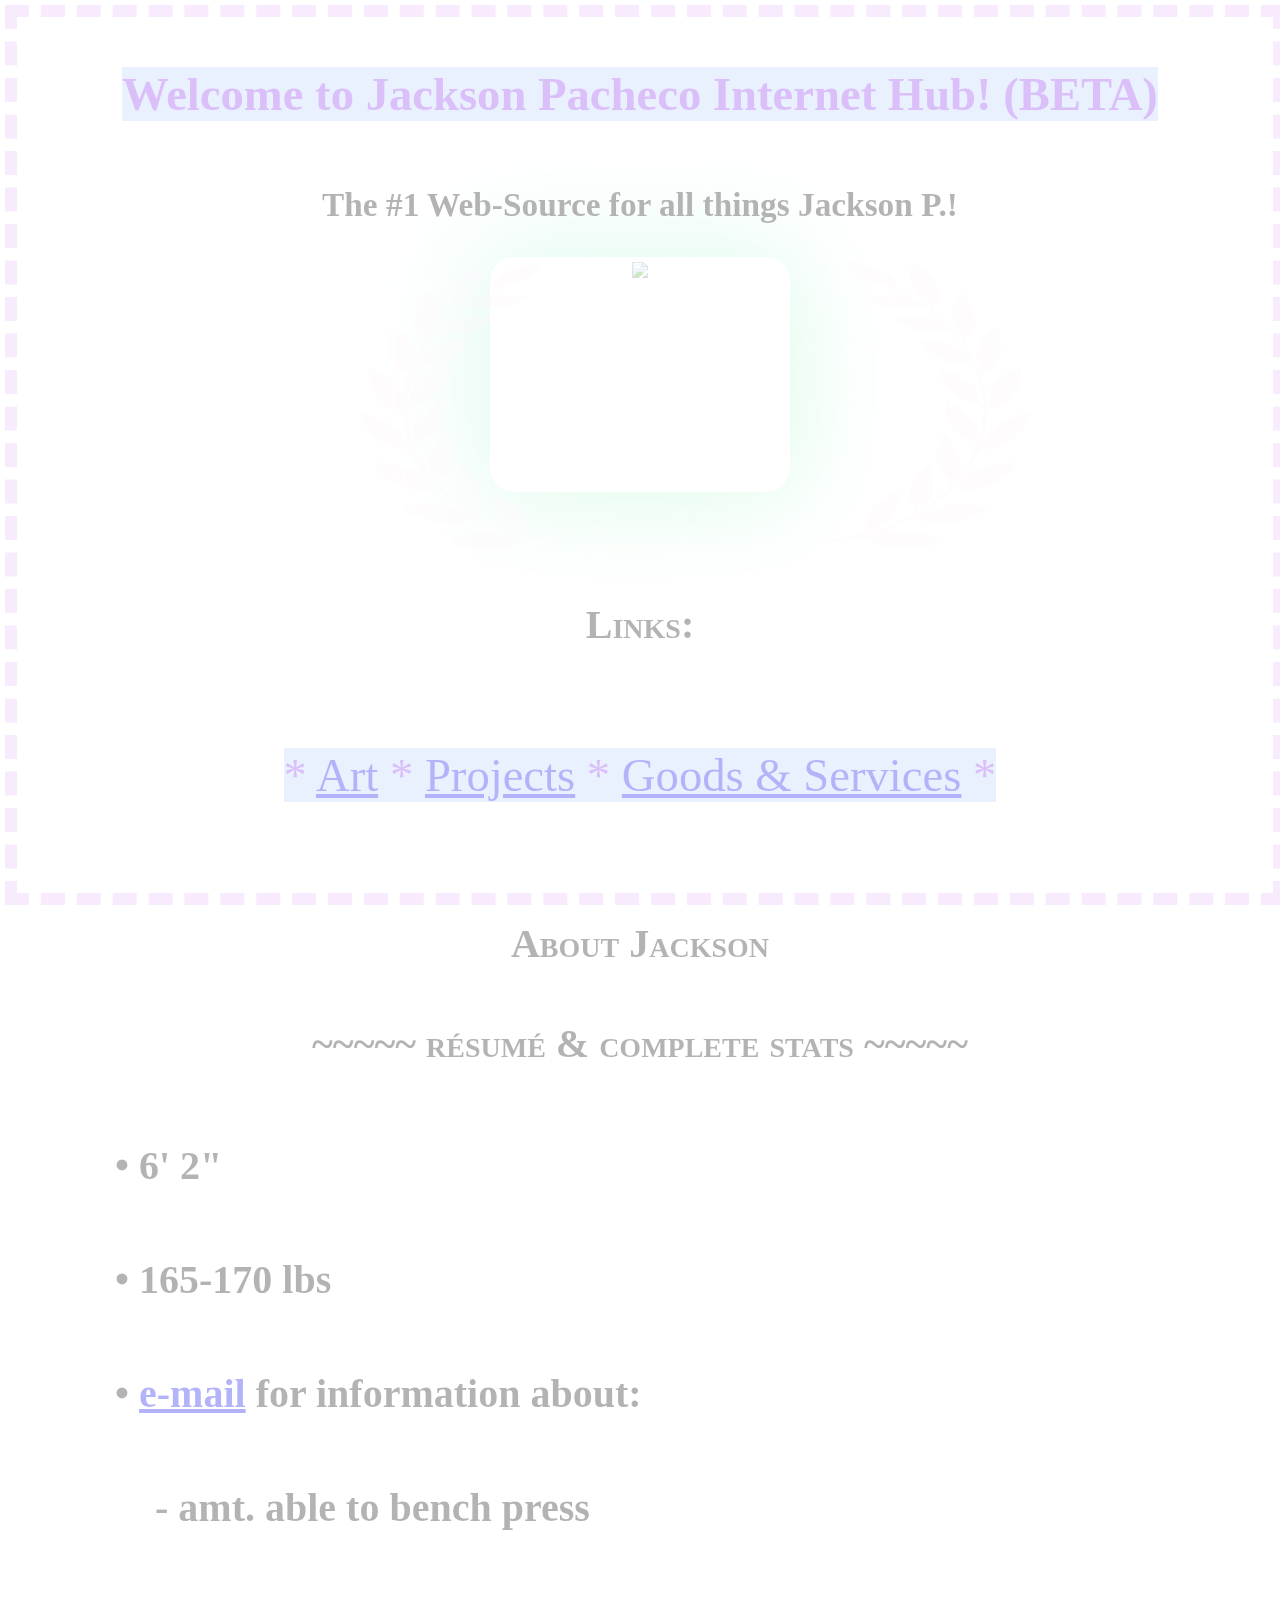
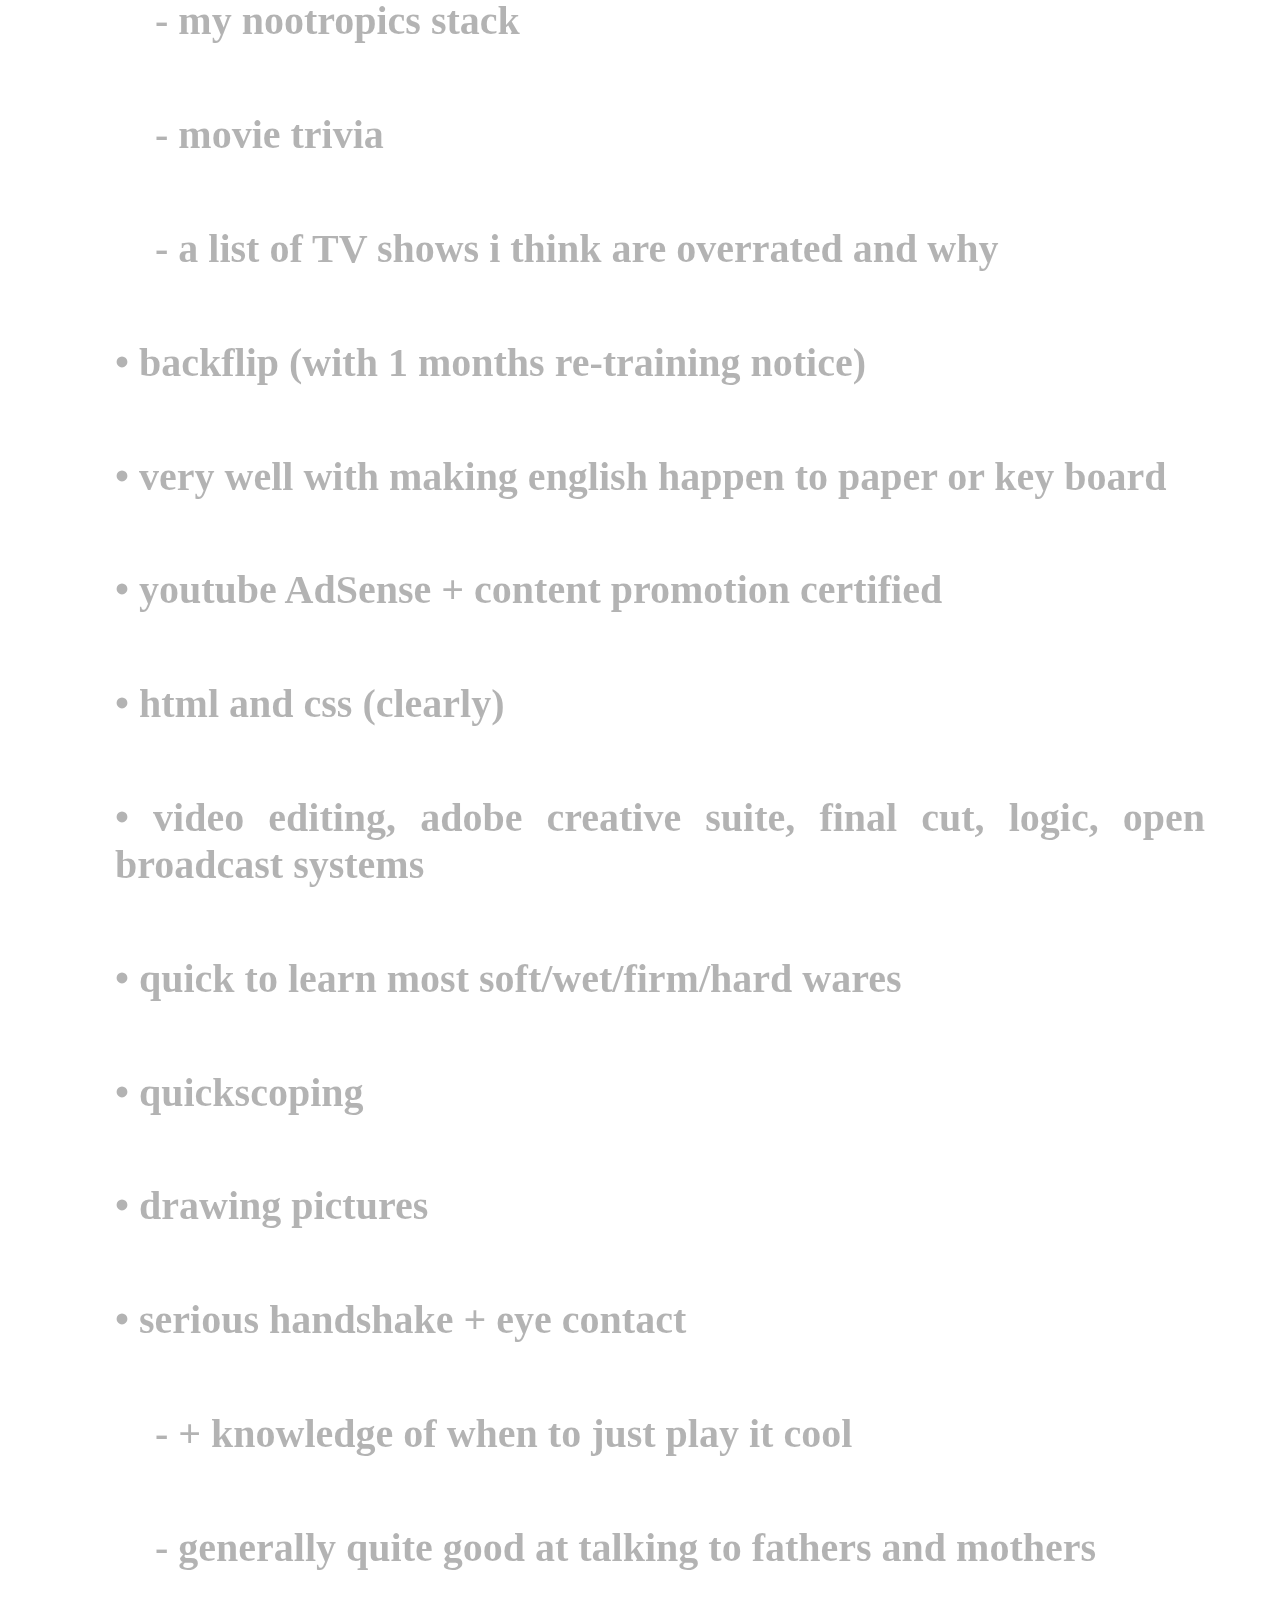
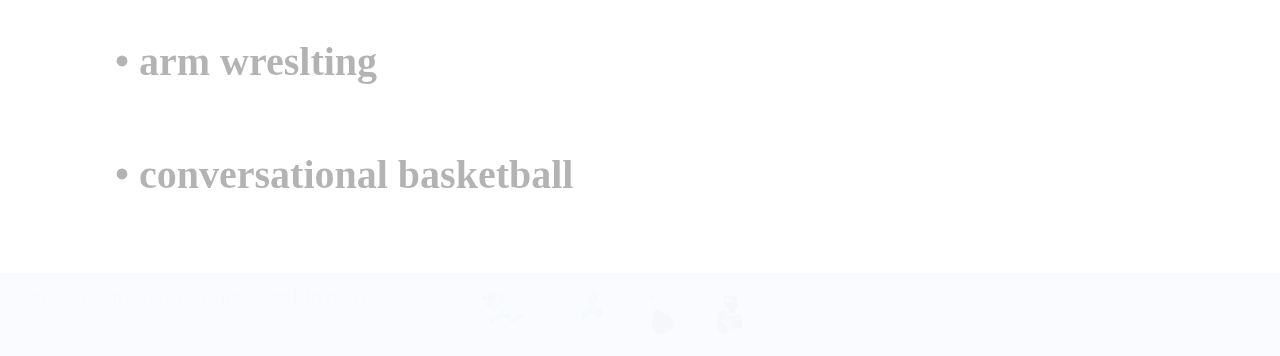
==== index.html @ a9b69e78 "Update index.html" ====
<!DOCTYPE html>
<br>
<br>

<html>
  <head>
    <meta charset="utf-8">
    <title>radjack.biz</title>
      <link rel="stylesheet" href="style.css">
      <link rel="shortcut icon" href="favicon.ico">

  </head>


  <body>
    <div class="border"></div>
    <center><h1>Welcome to Jackson Pacheco Internet Hub! (BETA)</h1></center>
    <center><h3>The #1 Web-Source for all things Jackson P.!</h3></center>
    <center><h2><img src="jackson1.png" width="300px"></h2></center>
    <div class = "overlap"><img src="laurels.png" width="700px" height="300px"></div>

<br>
<br>

    <center><h4>Links:</h4></center>
    <center><p>* <a href="art.html">Art</a> * <a href="projects.html">Projects</a> * <a href="downloadables.html">Goods & Services</a> *</p></center>

<br>

<center><h4>About Jackson</h4></center>
<center><h4>~~~~~ résumé & complete stats ~~~~~</h4></center>

<center><ul>
  <h5>  •  6' 2"</h5>
  <h5>  •  165-170 lbs<h5>
  <h5>  •  <a href="mailto:jackson@drawingsofstuff.com?subject=Bench Press / Nootropics / Movie Facts">e-mail</a> for information about:</h5>
  <h5>  <ol>- amt. able to bench press</ol></h5>
  <h5>  <ol>- my nootropics stack</ol></h5>
  <h5>  <ol>- movie trivia</ol></h5>
  <h5>  <ol>- a list of TV shows i think are overrated and why</ol></h5>
  <h5>  •  backflip (with 1 months re-training notice)</h5>
  <h5>  •  very well with making english happen to paper or key board</h5>
  <h5>  •  youtube AdSense + content promotion certified </h5>
  <h5>  •  html and css (clearly)</h5>
  <h5>  •  video editing, adobe creative suite, final cut, logic, open broadcast systems </h5>
  <h5>  •  quick to learn most soft/wet/firm/hard wares</h5>
  <h5>  •  quickscoping</h5>
  <h5>  •  drawing pictures</h5>
  <h5>  •  serious handshake + eye contact</h5>
  <h5>  <ol>  - + knowledge of when to just play it cool</ol> </h5>
  <h5>  <ol>  - generally quite good at talking to fathers and mothers</ol> </h5>
  <h5>  •  arm wreslting</h5>
  <h5>  •  conversational basketball </h5>
</ul></center>

<div class="navbar">
  <a href="http://hirealawyer.findlaw.com/do-you-need-a-lawyer/before-you-sue-10-things-to-think-about.html"> ©2017 Jackson Pacheco - All rights and lefts reserved. :-D</a>
  <a href="">                           </a>
  <a href="https://www.youtube.com/channel/UC484iR-kmB6mDARSR7ySXoA/videos"><img src="youtube.gif" width="50px"></a>
  <a href="https://twitter.com/packsonjacheco"><img src="twitter.gif" width="50px"></a>
  <a href="http://www.washingtonpost.com/wp-srv/national/longterm/unabomber/manifesto.text.htm"><img src="bomb.gif" width="30px"></a>
  <a href="https://www.instagram.com/pacsunjacheco/"><img src="instagram.gif" width="50px"></a>

</div>


</body>







  </body>
</html>
---- style.css ----
h1{
  font-family: fantasy;
  font-size: 35pt;
  background-color: #b5d1ff;
  color: #8529e8;
  display: inline-block;
  animation-timing-function: linear;
  animation-name: crazymargin;
  animation-duration: 1s;
  animation-direction: alternate;
  animation-iteration-count: infinite;
}

p{
  font-family: fantasy;
  font-size: 35pt;
  background-color: #b5d1ff;
  color: #8529e8;
  display: inline-block;
  animation-timing-function: linear;
  animation-name: paragraph;
  animation-duration: 1s;
  animation-direction: alternate;
  animation-iteration-count: infinite;
}


h2{
  width: 300px;
  height: 235px;
  animation-timing-function: cubic-bezier();
  animation-name: tom;
  animation-duration: 4s;
  animation-direction: alternate-reverse;
  animation-iteration-count: infinite;
  box-shadow: 6px 6px 100px #b2ffba, -8px -8px 100px #b2e7ff;
       border-radius: 1em 1em 1em 1em;
}

h4{
  font-family: cursive;
  font-variant: small-caps;
  font-size: 30pt;
  font-weight: bolder;

}

h5{
  animation-timing-function: cubic-bezier();
  animation-name: list;
  animation-duration: 15s;
  animation-direction: reverse;
  animation-iteration-count: infinite;
  font-size: 30pt;
}

h3{
  font-family: cursive;
  font-size: 25pt;
  animation-timing-function: cubic-bezier();
  animation-name: tom;
  animation-duration: 4s;
  animation-direction: alternate-reverse;
  animation-iteration-count: infinite;
}

ul {
               font-size: 30px;
               font-style: bold, italic;
               font-family: inherit;
               margin:75px;
               padding:-125px;
               text-align: justify;
               list-style-image:: url('loader.gif');

           }
           ul  li {
               padding: 0px 0px;
           }



.overlap
{
  animation-timing-function: cubic-bezier();
  animation-name: toms;
  animation-duration: 4s;
  animation-direction: alternate-reverse;
  animation-iteration-count: infinite;
  width: 700px;
  height: 250px;
  position: absolute;
  top: 255px;
  left: 345px;
  opacity: 45%;
}

body {
  width: 100%;
  height: 2000px;
  margin: 0;
  padding: 0;
	cursor: url('jackson.gif'), default;
}

.border {
  position: fixed;
  top: 0;
  left: 0;
  border: 12px dashed #e5bbf7;
  width: 100%;
  height: 100%;
  margin: 5px;
  padding: 5px;
  box-sizing: border-box;
}


html {
    background: url(mosaic.jpg);
    background-size: cover;
    opacity: 30%
  }

@keyframes crazymargin {
  from{
    margin-left: 0px;
  }

20% {
  opacity: 25;
}

50%{
  transform: rotate(-5deg);
  background-color: #bafdff;
}
}

@keyframes paragraph {
  from{
    margin-left: 0px;
  }

50%{
  transform: rotate(2deg);;
}
}

@keyframes tom {
  to{
    margin-right: 50px
  }

  from{
    margin-left: 50px;
  }

20% {
  opacity: 25;
}

50%{
  transform: rotate(2deg);
}
}

@keyframes list {
50%{
  transform: rotate(1deg);
}
}

@keyframes toms {
  to{
    margin-right: 52px
  }

  from{
    margin-left: 52px;
  }

20% {
  opacity: 50;
}

50%{
  transform: rotate(5deg);
}
}

#man {
  position: absolute;
  top:400px;
  left:800px;
  animation-name: man;
  animation-duration: 5s;
  animation-iteration-count: infinite;
}

@keyframes man {
  to{
    right:400px;
    top:80px;
    opacity:0;
  }
}

.navbar {
  background-color: #b5d1ff;
    overflow: hidden;
    position: relative;
    bottom: 0;
    width: 100%;
    opacity: 25%;
}

.navbar a {
    float: left;
    display: block;
    color: #7f58b7;
    opacity: 25%;
    text-align: center;
    padding: 14px 16px;
    text-decoration: none;
    font-size: 17px;
    font-family: cursive;
}

.social {
    position: relative;
    float: right;
    bottom: 0;
    right: 0;
    width: 100%;
    opacity: 25%;
}
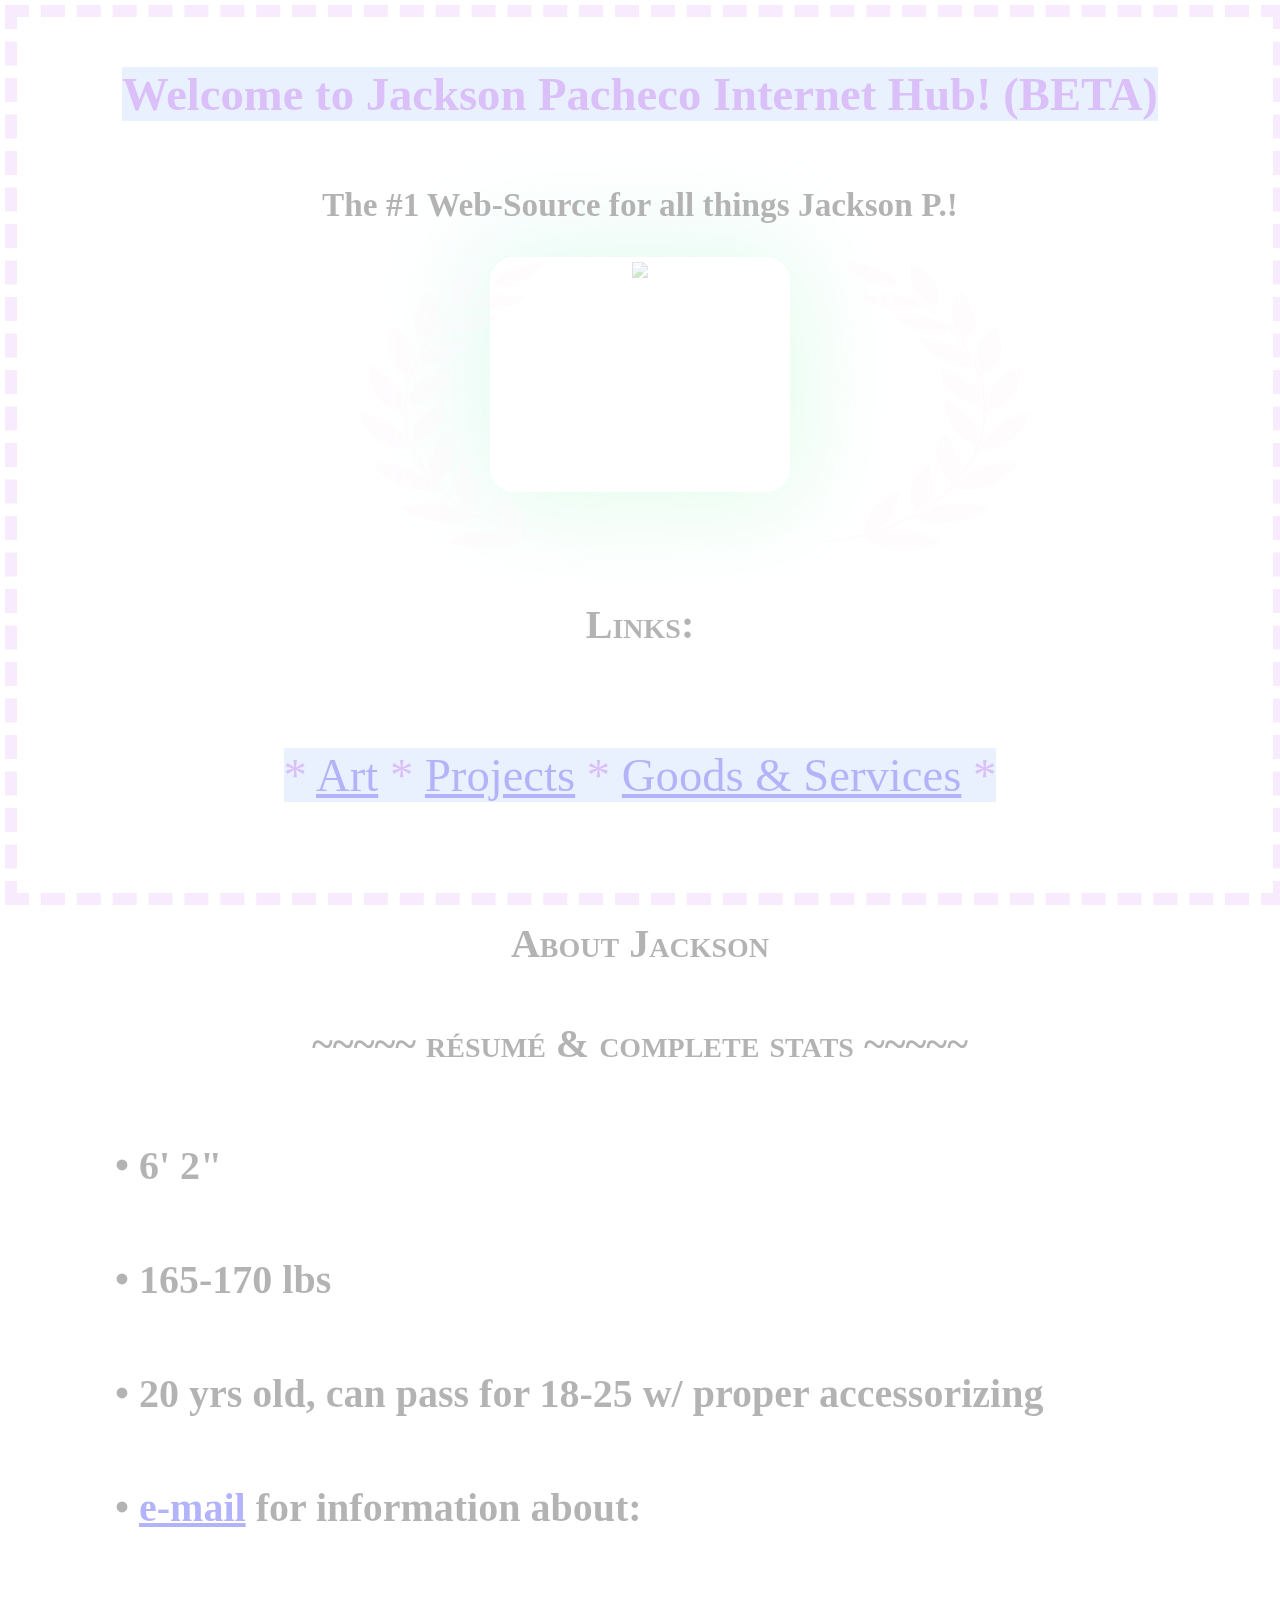
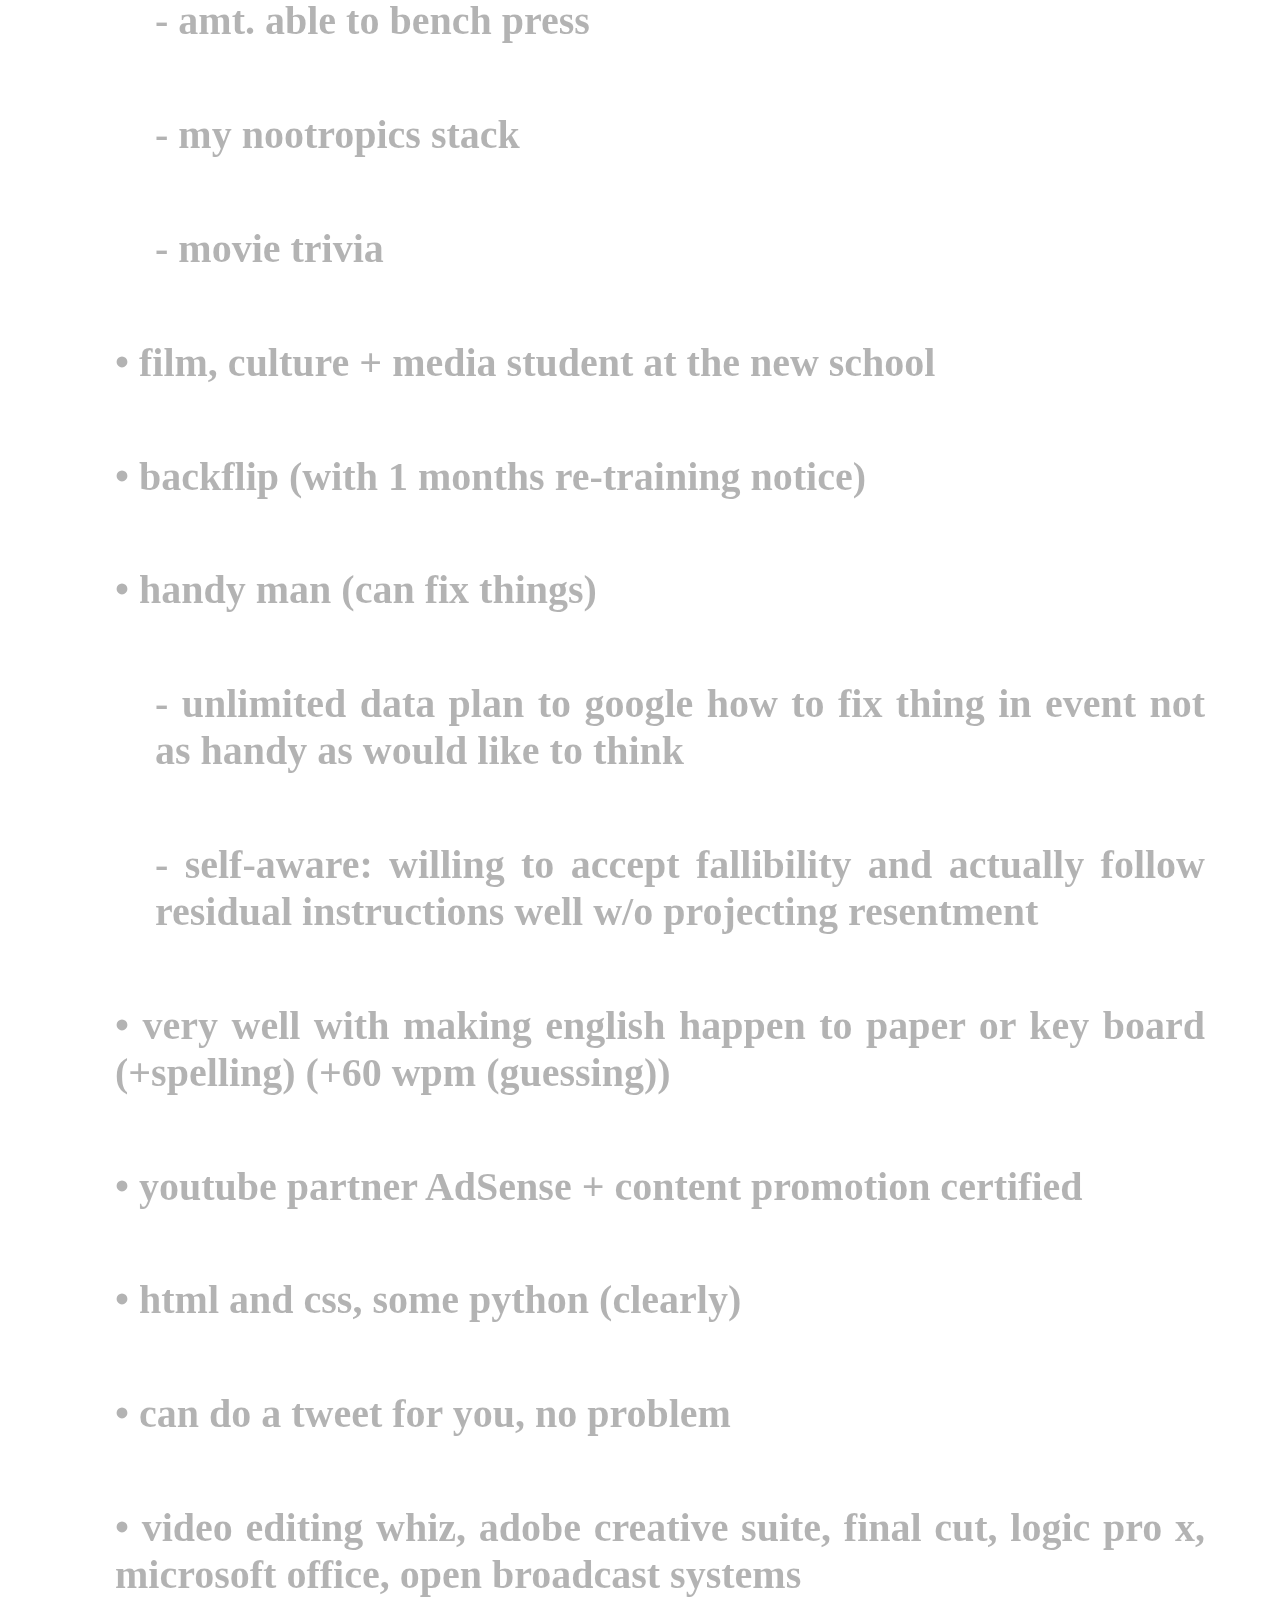
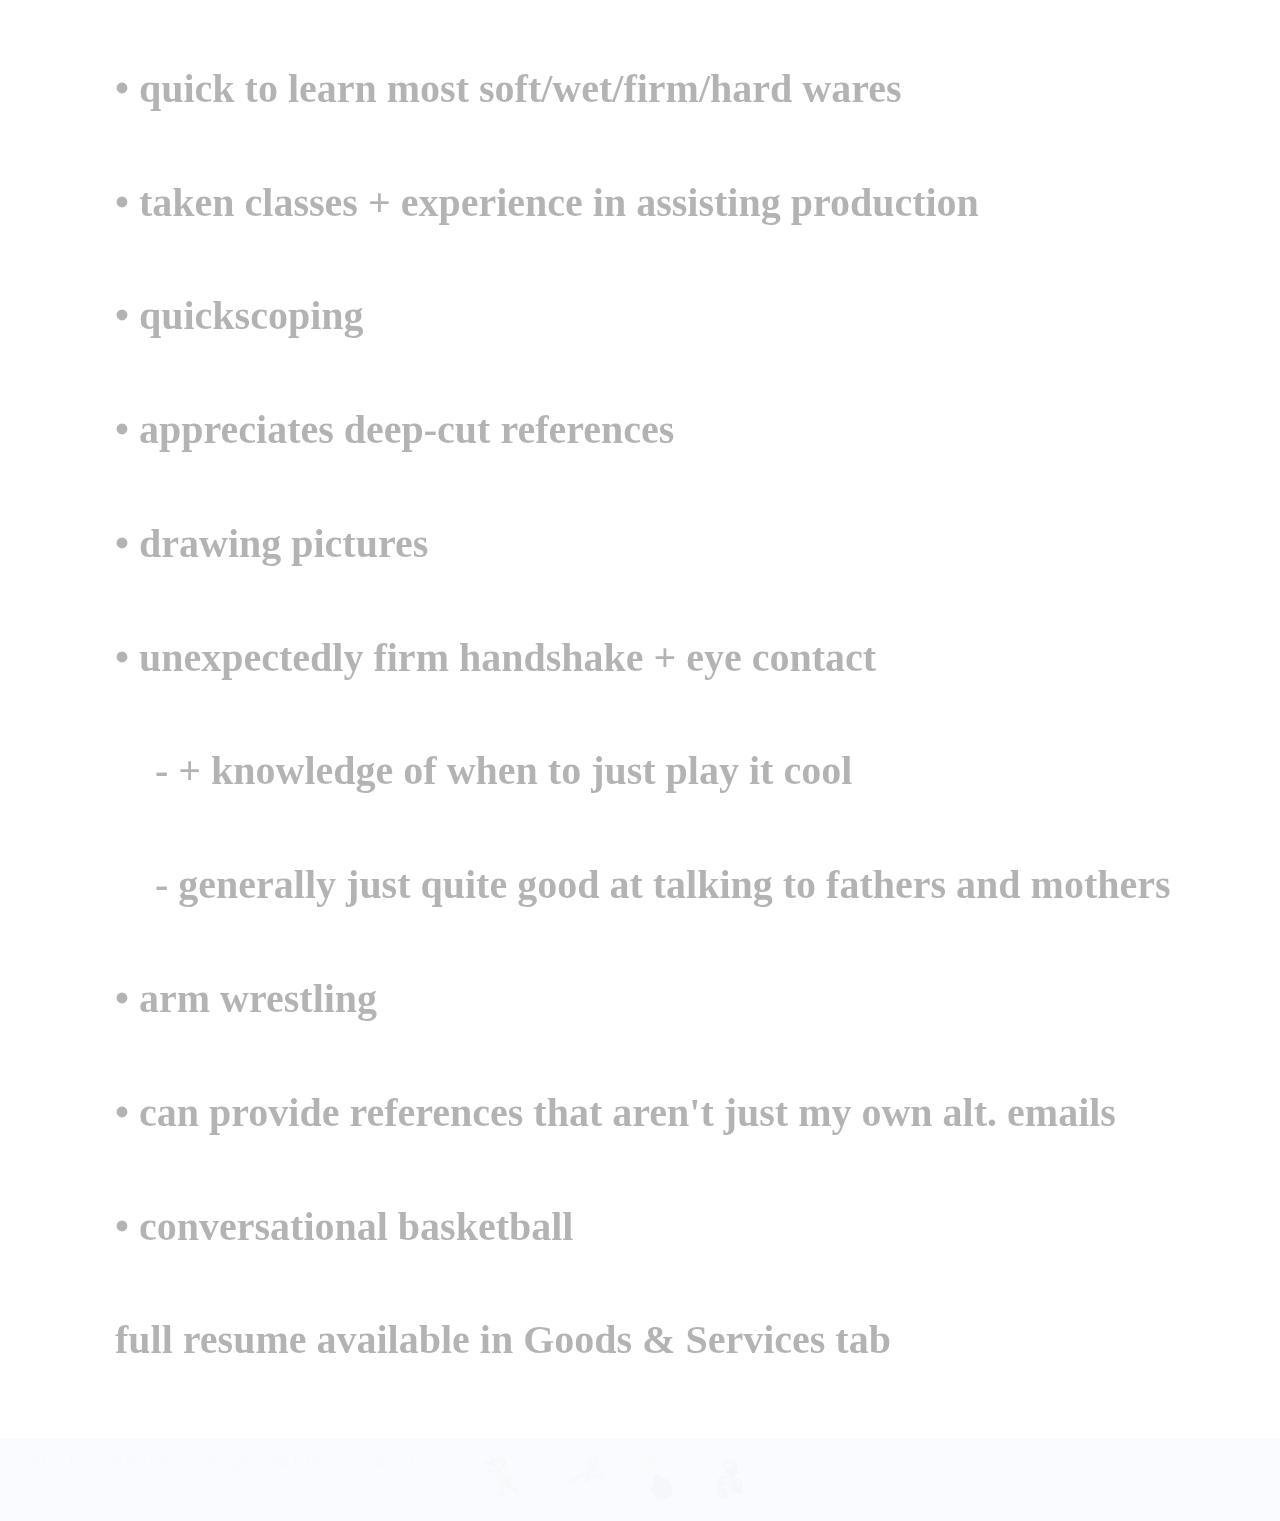
==== commit 344c2fc1: "Update index.html" ====
--- a/index.html
+++ b/index.html
@@ -33,24 +33,34 @@
 <center><ul>
   <h5>  •  6' 2"</h5>
   <h5>  •  165-170 lbs<h5>
+  <h5>  •  20 yrs old, can pass for 18-25 w/ proper accessorizing</h5>
   <h5>  •  <a href="mailto:jackson@drawingsofstuff.com?subject=Bench Press / Nootropics / Movie Facts">e-mail</a> for information about:</h5>
   <h5>  <ol>- amt. able to bench press</ol></h5>
   <h5>  <ol>- my nootropics stack</ol></h5>
   <h5>  <ol>- movie trivia</ol></h5>
-  <h5>  <ol>- a list of TV shows i think are overrated and why</ol></h5>
+  <h5>  •  film, culture + media student at the new school</h5>
   <h5>  •  backflip (with 1 months re-training notice)</h5>
-  <h5>  •  very well with making english happen to paper or key board</h5>
-  <h5>  •  youtube AdSense + content promotion certified </h5>
-  <h5>  •  html and css (clearly)</h5>
-  <h5>  •  video editing, adobe creative suite, final cut, logic, open broadcast systems </h5>
+  <h5>  •  handy man (can fix things) </h5>
+  <h5>  <ol>- unlimited data plan to google how to fix thing in event not as handy as would like to think</ol></h5>
+  <h5>  <ol>- self-aware: willing to accept fallibility and actually follow residual instructions well w/o projecting resentment</ol></h5>
+  <h5>  •  very well with making english happen to paper or key board (+spelling) (+60 wpm (guessing))</h5>
+  <h5>  •  youtube partner AdSense + content promotion certified </h5>
+  <h5>  •  html and css, some python (clearly)</h5>
+  <h5>  •  can do a tweet for you, no problem</h5>
+  <h5>  •  video editing whiz, adobe creative suite, final cut, logic pro x, microsoft office, open broadcast systems </h5>
   <h5>  •  quick to learn most soft/wet/firm/hard wares</h5>
+  <h5>  •  taken classes + experience in assisting production</h5>
   <h5>  •  quickscoping</h5>
+  <h5>  •  appreciates deep-cut references </h5>
   <h5>  •  drawing pictures</h5>
-  <h5>  •  serious handshake + eye contact</h5>
+  <h5>  •  unexpectedly firm handshake + eye contact</h5>
   <h5>  <ol>  - + knowledge of when to just play it cool</ol> </h5>
-  <h5>  <ol>  - generally quite good at talking to fathers and mothers</ol> </h5>
-  <h5>  •  arm wreslting</h5>
+  <h5>  <ol>  - generally just quite good at talking to fathers and mothers</ol> </h5>
+  <h5>  •  arm wrestling</h5>
+  <h5>  •  can provide references that aren't just my own alt. emails</h5>
   <h5>  •  conversational basketball </h5>
+  <h5>  full resume available in Goods & Services tab </h5>
+
 </ul></center>
 
 <div class="navbar">
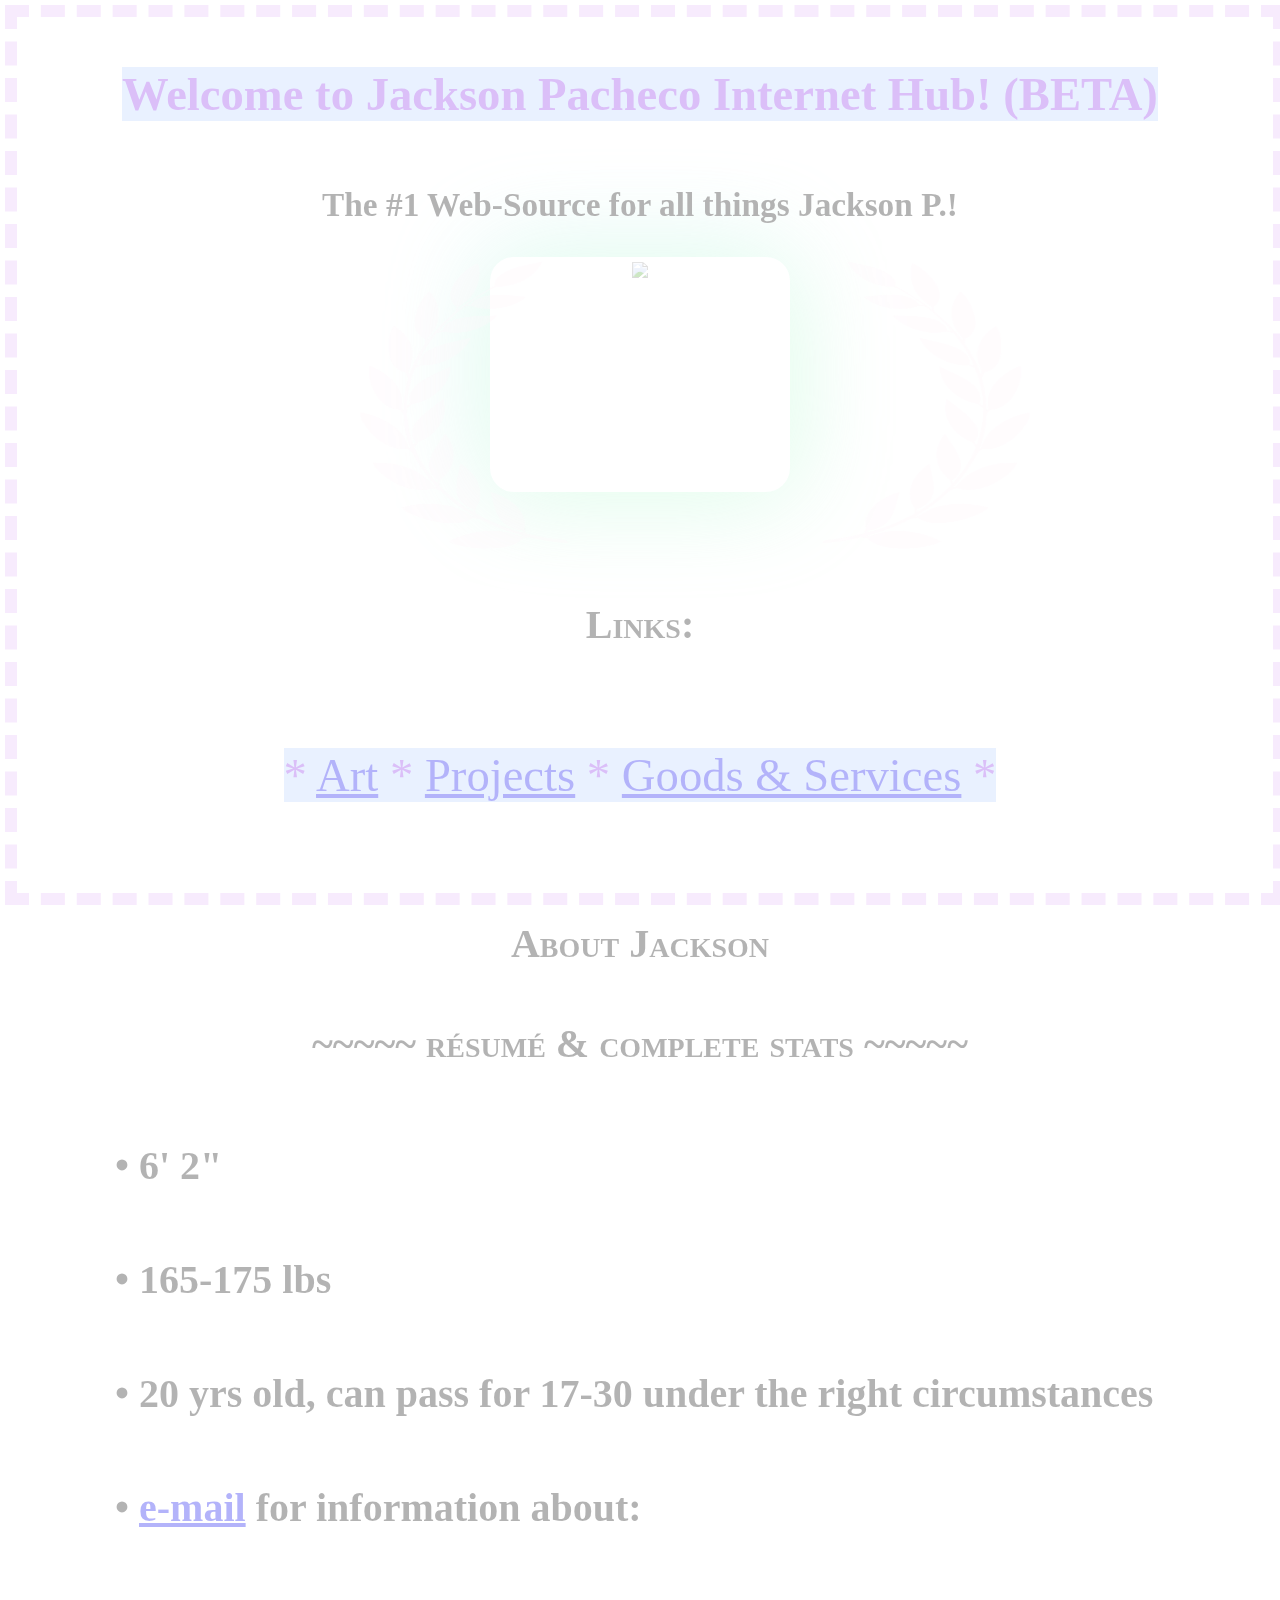
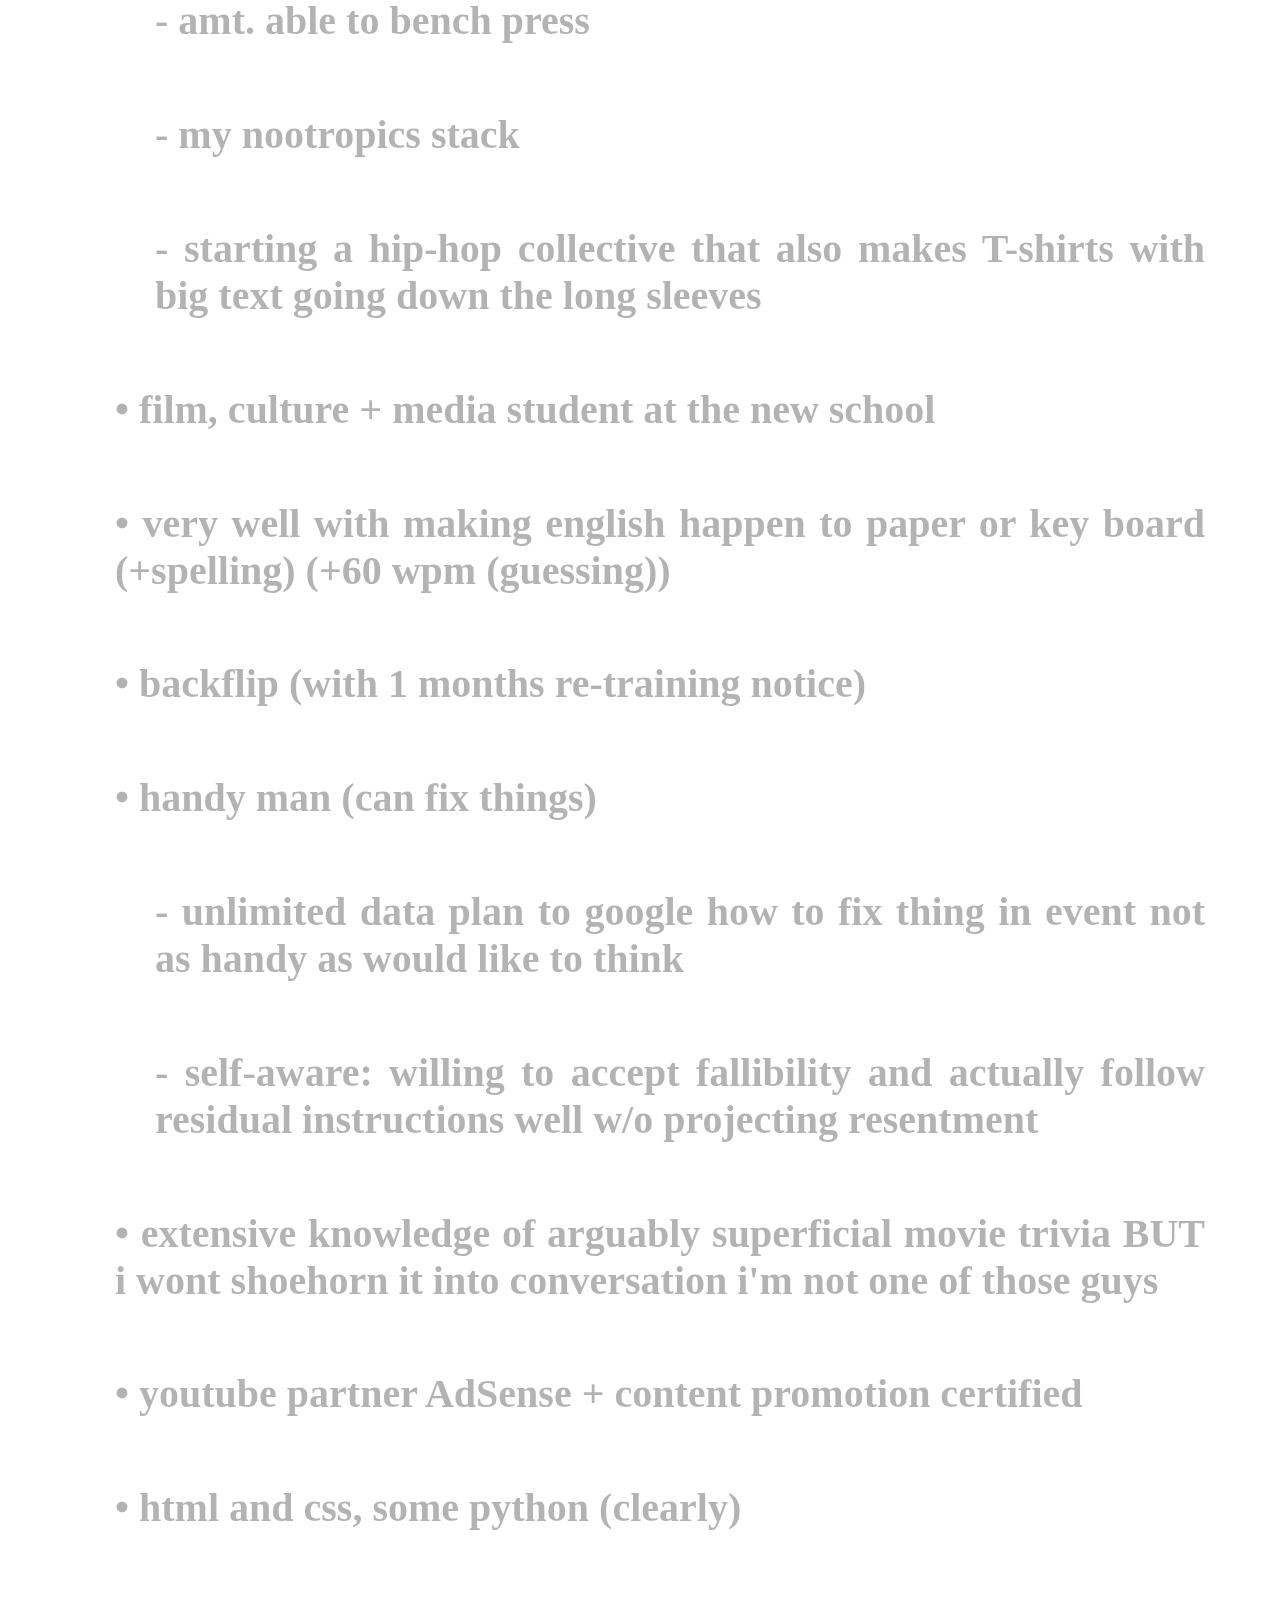
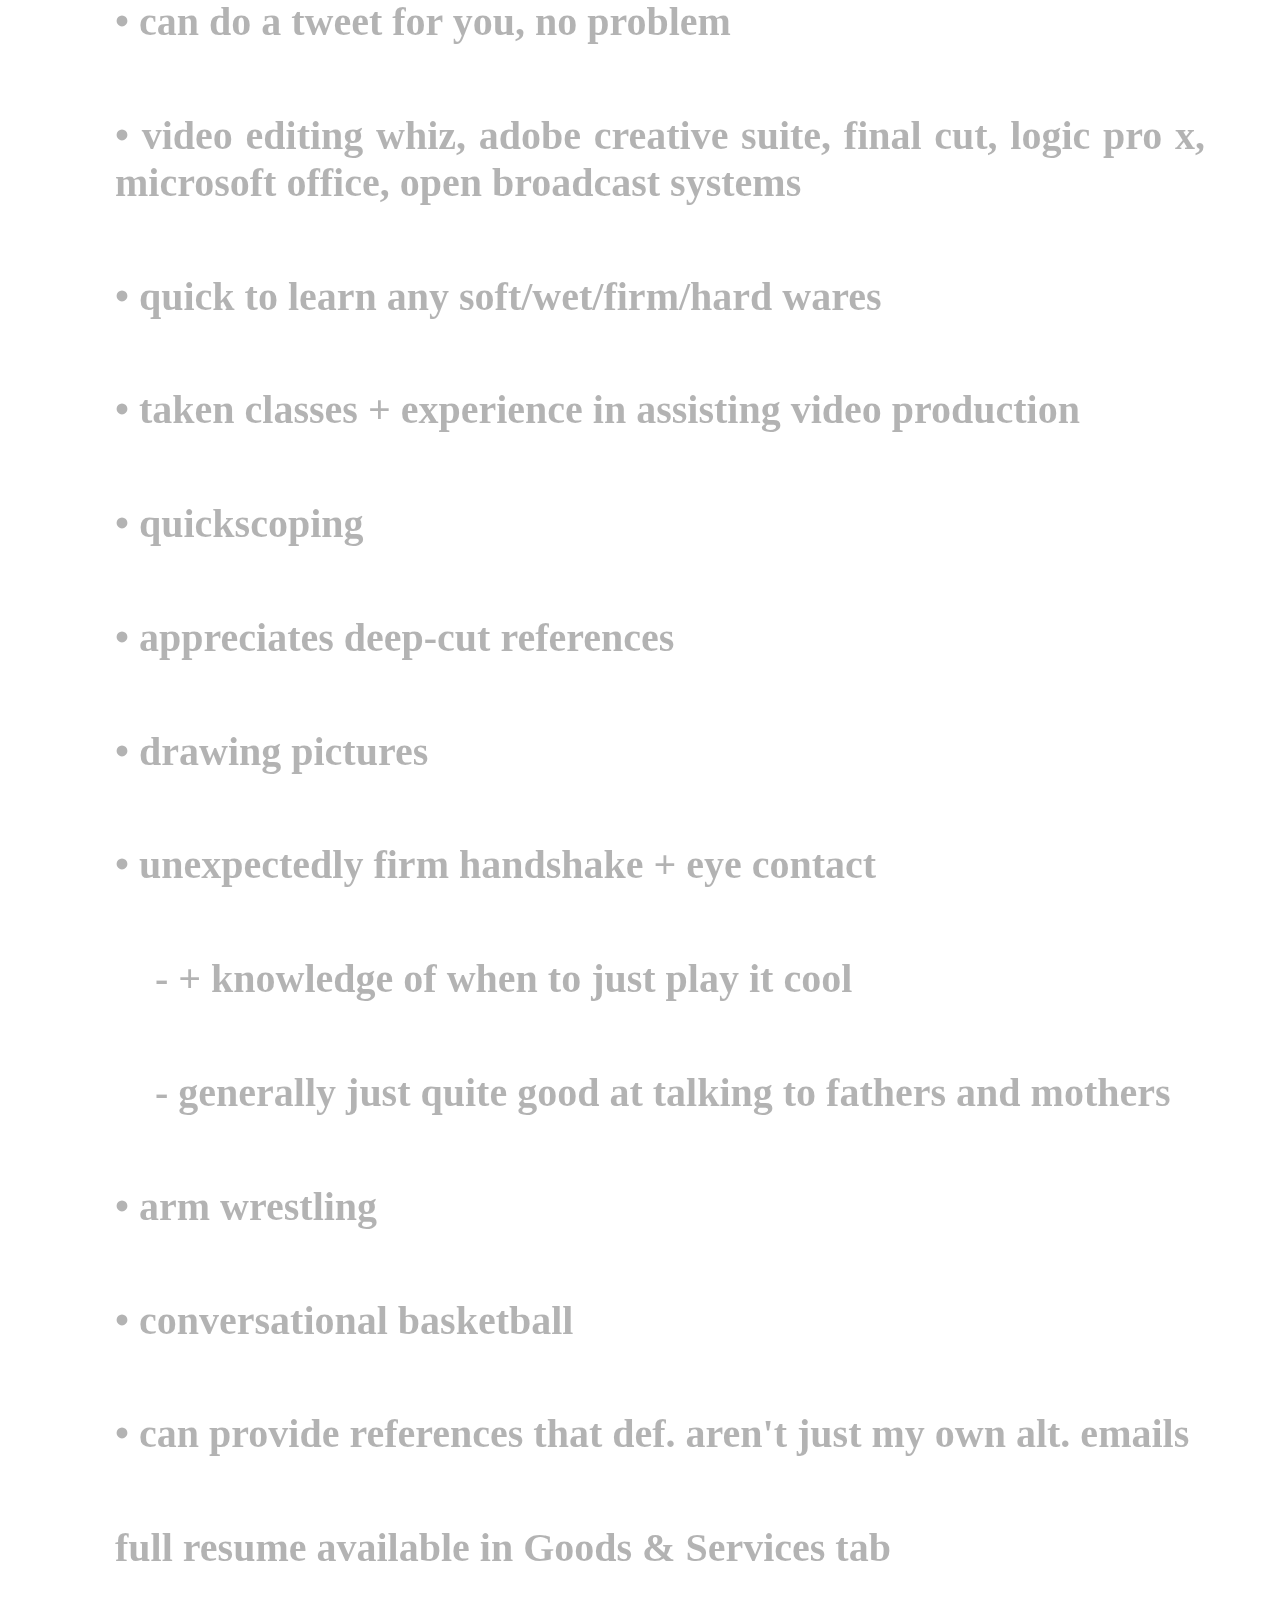
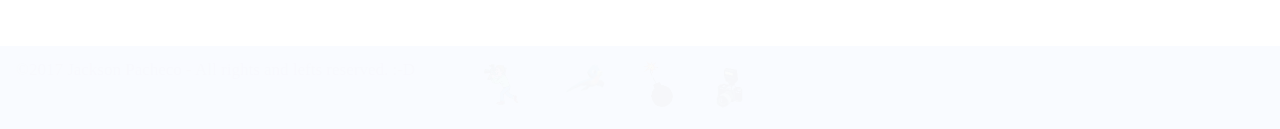
==== commit 71bd3d87: "Update index.html" ====
--- a/index.html
+++ b/index.html
@@ -32,33 +32,33 @@
 
 <center><ul>
   <h5>  •  6' 2"</h5>
-  <h5>  •  165-170 lbs<h5>
-  <h5>  •  20 yrs old, can pass for 18-25 w/ proper accessorizing</h5>
+  <h5>  •  165-175 lbs<h5>
+  <h5>  •  20 yrs old, can pass for 17-30 under the right circumstances</h5>
   <h5>  •  <a href="mailto:jackson@drawingsofstuff.com?subject=Bench Press / Nootropics / Movie Facts">e-mail</a> for information about:</h5>
   <h5>  <ol>- amt. able to bench press</ol></h5>
   <h5>  <ol>- my nootropics stack</ol></h5>
-  <h5>  <ol>- movie trivia</ol></h5>
-  <h5>  •  film, culture + media student at the new school</h5>
+  <h5>  <ol>- starting a hip-hop collective that also makes T-shirts with big text going down the long sleeves</ol></h5>
+  <h5>  •  film, culture + media student at the new school</h5>  
+  <h5>  •  very well with making english happen to paper or key board (+spelling) (+60 wpm (guessing))</h5>
   <h5>  •  backflip (with 1 months re-training notice)</h5>
   <h5>  •  handy man (can fix things) </h5>
   <h5>  <ol>- unlimited data plan to google how to fix thing in event not as handy as would like to think</ol></h5>
   <h5>  <ol>- self-aware: willing to accept fallibility and actually follow residual instructions well w/o projecting resentment</ol></h5>
-  <h5>  •  very well with making english happen to paper or key board (+spelling) (+60 wpm (guessing))</h5>
+  <h5>  •  extensive knowledge of arguably superficial movie trivia BUT i wont shoehorn it into conversation i'm not one of those guys</h5>
   <h5>  •  youtube partner AdSense + content promotion certified </h5>
   <h5>  •  html and css, some python (clearly)</h5>
   <h5>  •  can do a tweet for you, no problem</h5>
   <h5>  •  video editing whiz, adobe creative suite, final cut, logic pro x, microsoft office, open broadcast systems </h5>
-  <h5>  •  quick to learn most soft/wet/firm/hard wares</h5>
-  <h5>  •  taken classes + experience in assisting production</h5>
+  <h5>  •  quick to learn any soft/wet/firm/hard wares</h5>
+  <h5>  •  taken classes + experience in assisting video production</h5>
   <h5>  •  quickscoping</h5>
   <h5>  •  appreciates deep-cut references </h5>
   <h5>  •  drawing pictures</h5>
   <h5>  •  unexpectedly firm handshake + eye contact</h5>
   <h5>  <ol>  - + knowledge of when to just play it cool</ol> </h5>
   <h5>  <ol>  - generally just quite good at talking to fathers and mothers</ol> </h5>
-  <h5>  •  arm wrestling</h5>
-  <h5>  •  can provide references that aren't just my own alt. emails</h5>
-  <h5>  •  conversational basketball </h5>
+  <h5>  •  arm wrestling</h5>  <h5>  •  conversational basketball </h5>
+  <h5>  •  can provide references that def. aren't just my own alt. emails</h5>
   <h5>  full resume available in Goods & Services tab </h5>
 
 </ul></center>
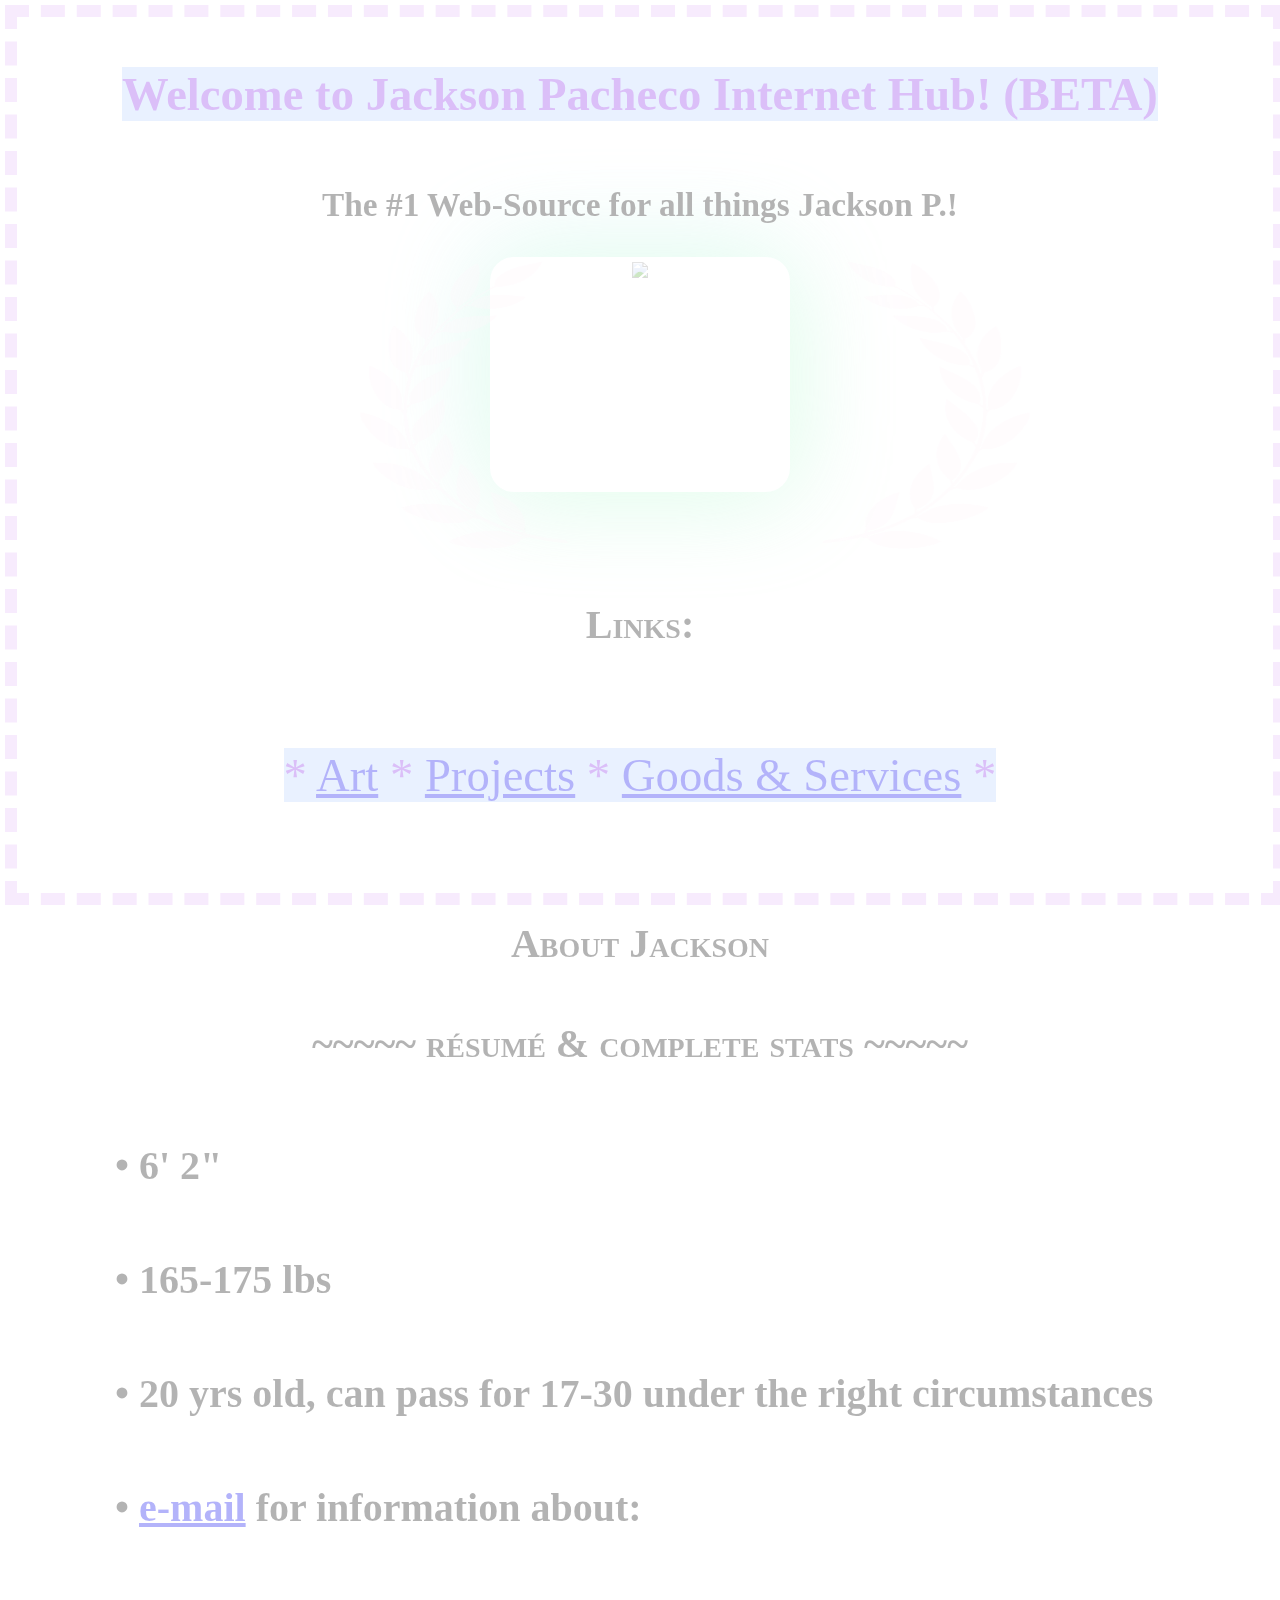
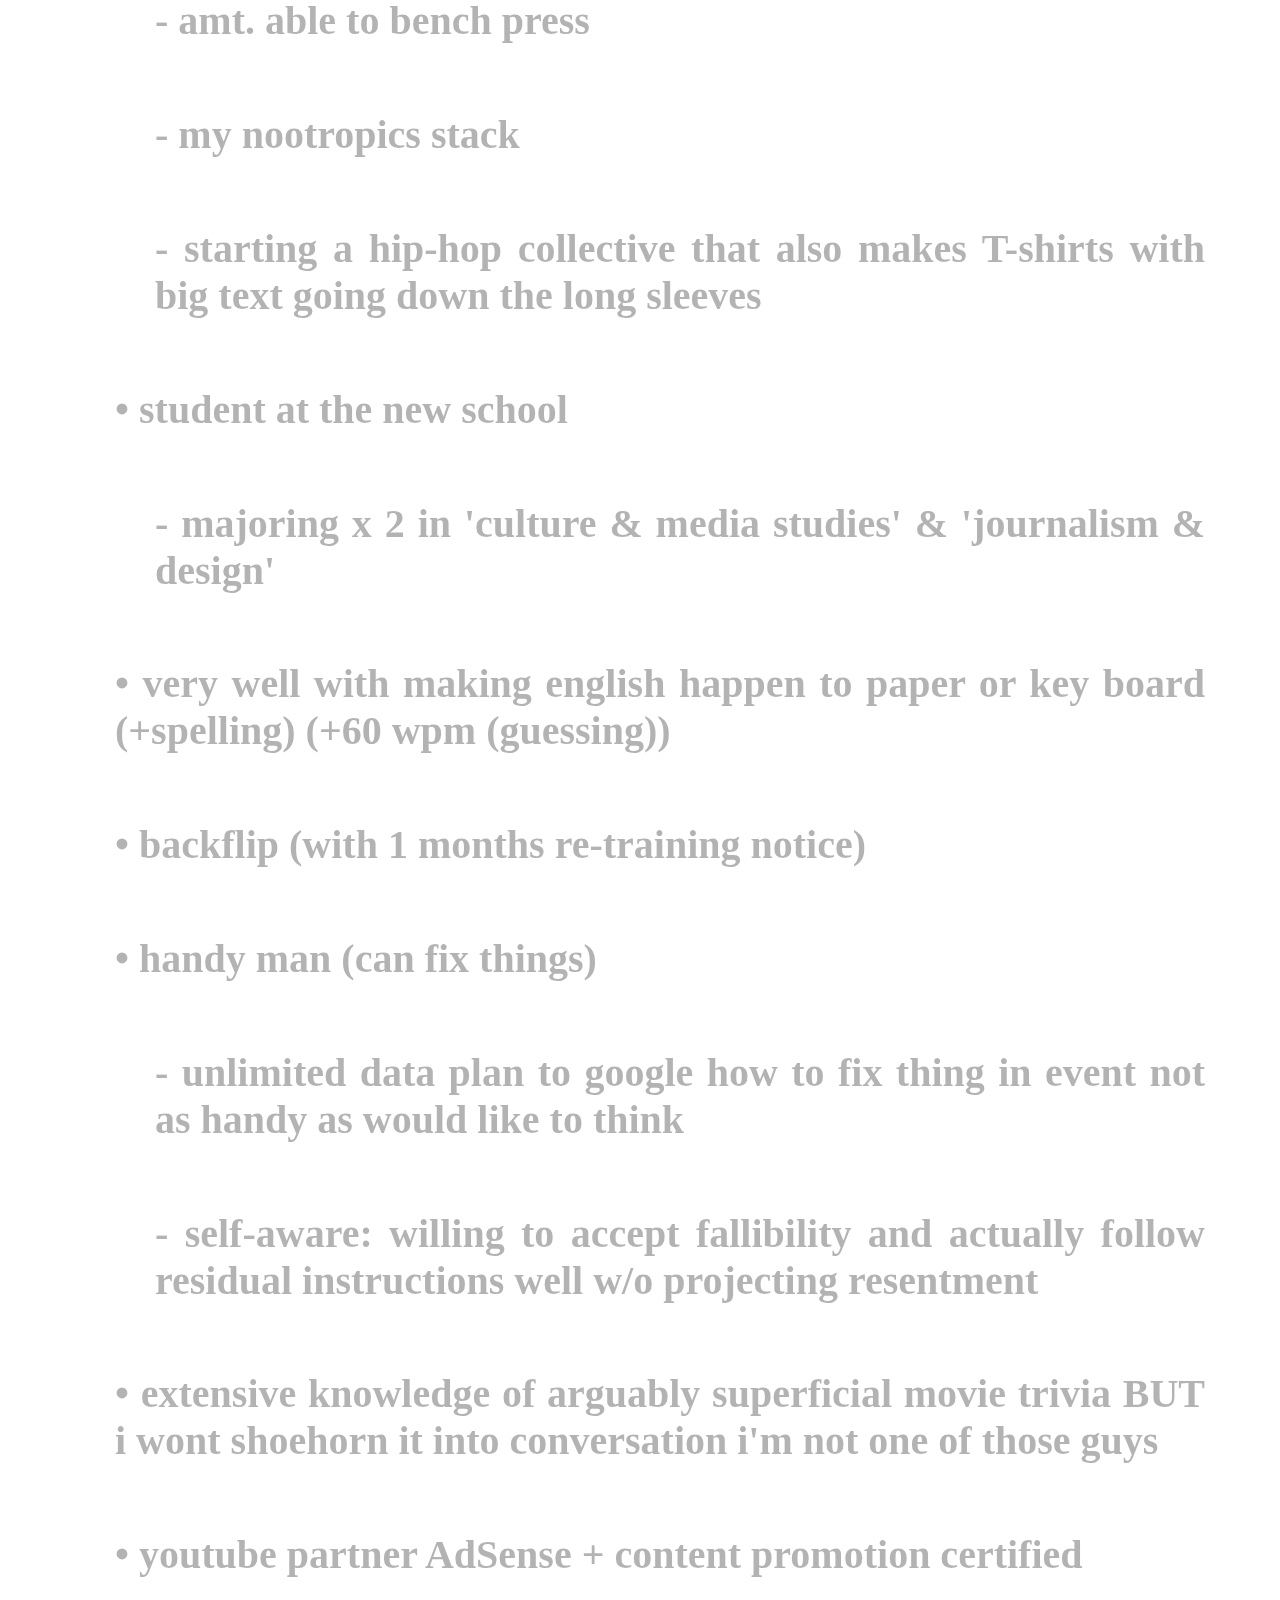
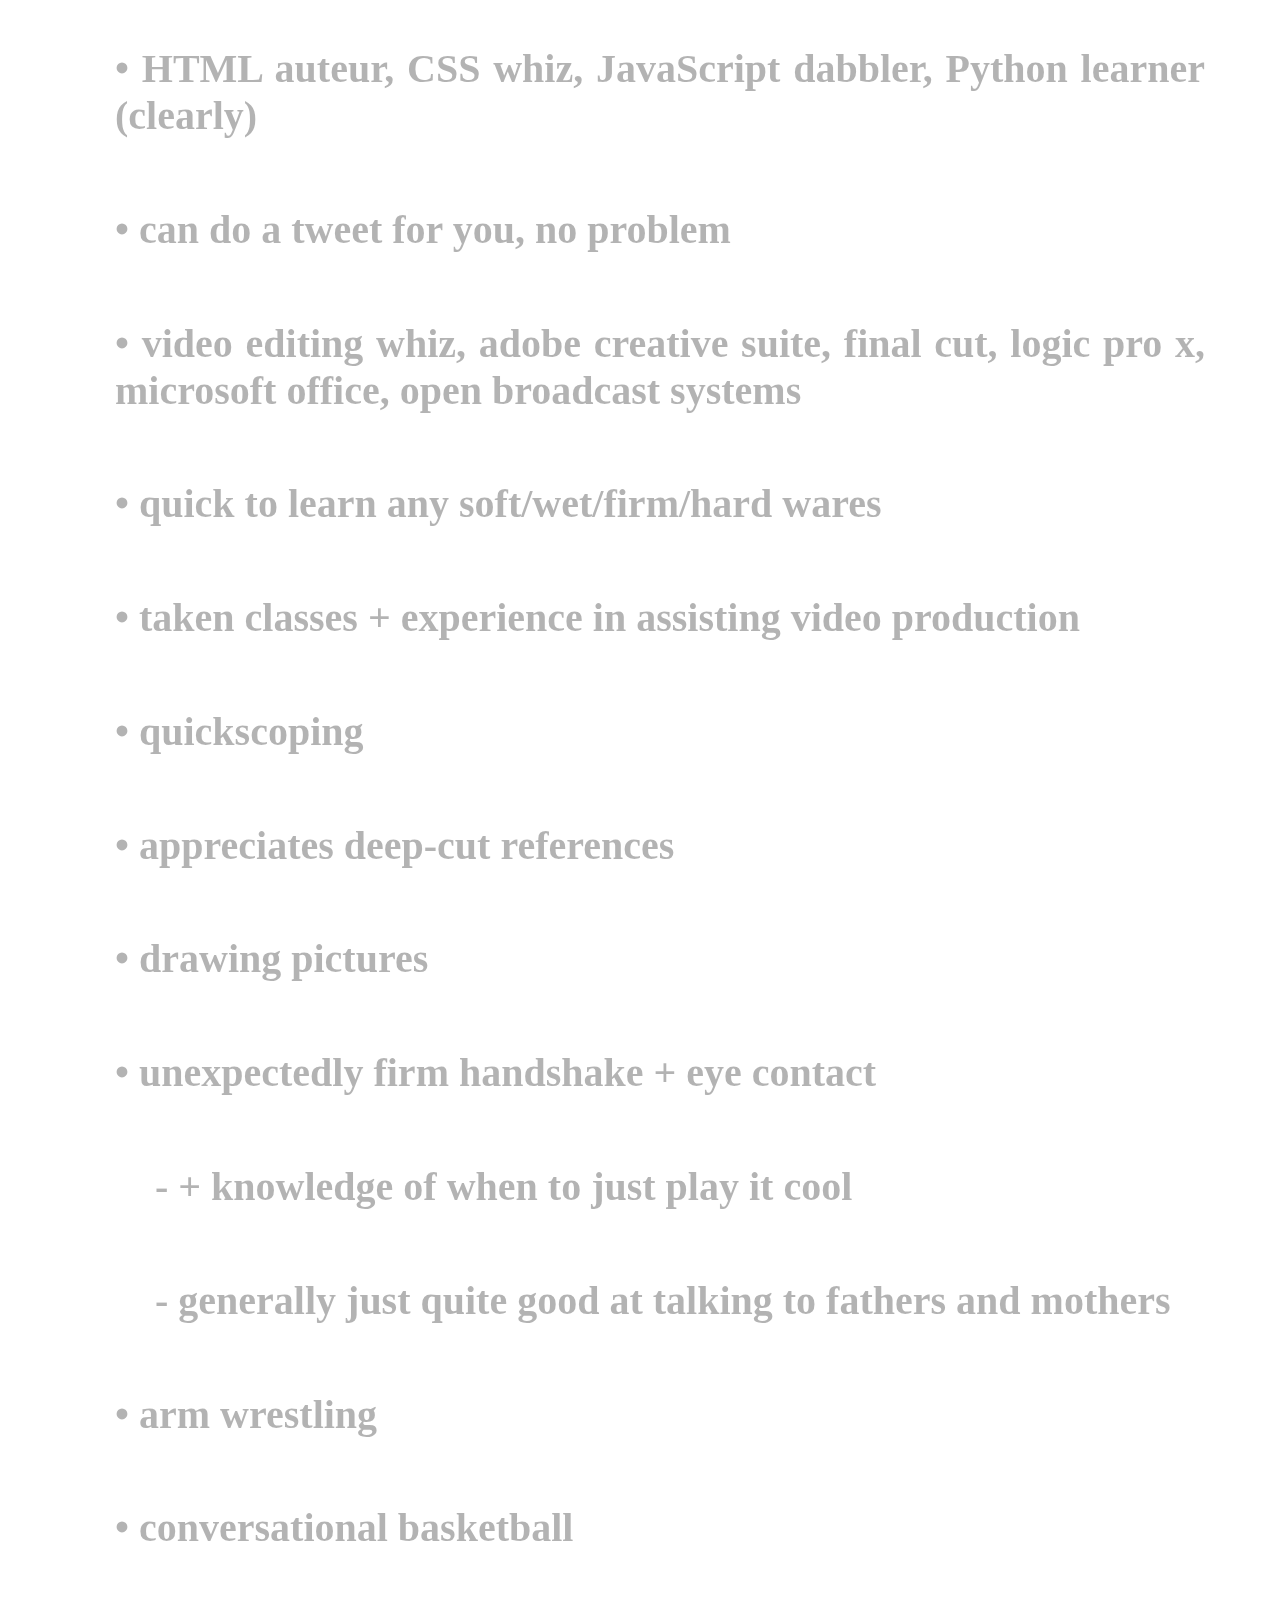
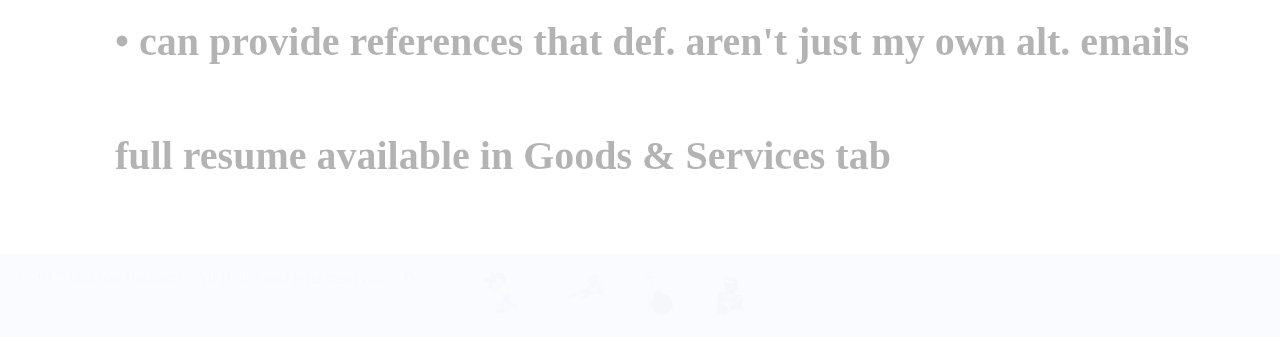
==== commit e3407ad6: "Update index.html" ====
--- a/index.html
+++ b/index.html
@@ -38,7 +38,8 @@
   <h5>  <ol>- amt. able to bench press</ol></h5>
   <h5>  <ol>- my nootropics stack</ol></h5>
   <h5>  <ol>- starting a hip-hop collective that also makes T-shirts with big text going down the long sleeves</ol></h5>
-  <h5>  •  film, culture + media student at the new school</h5>  
+  <h5>  •  student at the new school</h5>  
+  <h5>  <ol>- majoring x 2 in 'culture & media studies' & 'journalism & design'</ol></h5>
   <h5>  •  very well with making english happen to paper or key board (+spelling) (+60 wpm (guessing))</h5>
   <h5>  •  backflip (with 1 months re-training notice)</h5>
   <h5>  •  handy man (can fix things) </h5>
@@ -46,7 +47,7 @@
   <h5>  <ol>- self-aware: willing to accept fallibility and actually follow residual instructions well w/o projecting resentment</ol></h5>
   <h5>  •  extensive knowledge of arguably superficial movie trivia BUT i wont shoehorn it into conversation i'm not one of those guys</h5>
   <h5>  •  youtube partner AdSense + content promotion certified </h5>
-  <h5>  •  html and css, some python (clearly)</h5>
+  <h5>  •  HTML auteur, CSS whiz, JavaScript dabbler, Python learner (clearly)</h5>
   <h5>  •  can do a tweet for you, no problem</h5>
   <h5>  •  video editing whiz, adobe creative suite, final cut, logic pro x, microsoft office, open broadcast systems </h5>
   <h5>  •  quick to learn any soft/wet/firm/hard wares</h5>
@@ -59,7 +60,7 @@
   <h5>  <ol>  - generally just quite good at talking to fathers and mothers</ol> </h5>
   <h5>  •  arm wrestling</h5>  <h5>  •  conversational basketball </h5>
   <h5>  •  can provide references that def. aren't just my own alt. emails</h5>
-  <h5>  full resume available in Goods & Services tab </h5>
+  <h5>  <b> full resume available in Goods & Services tab </b> </h5>
 
 </ul></center>
 
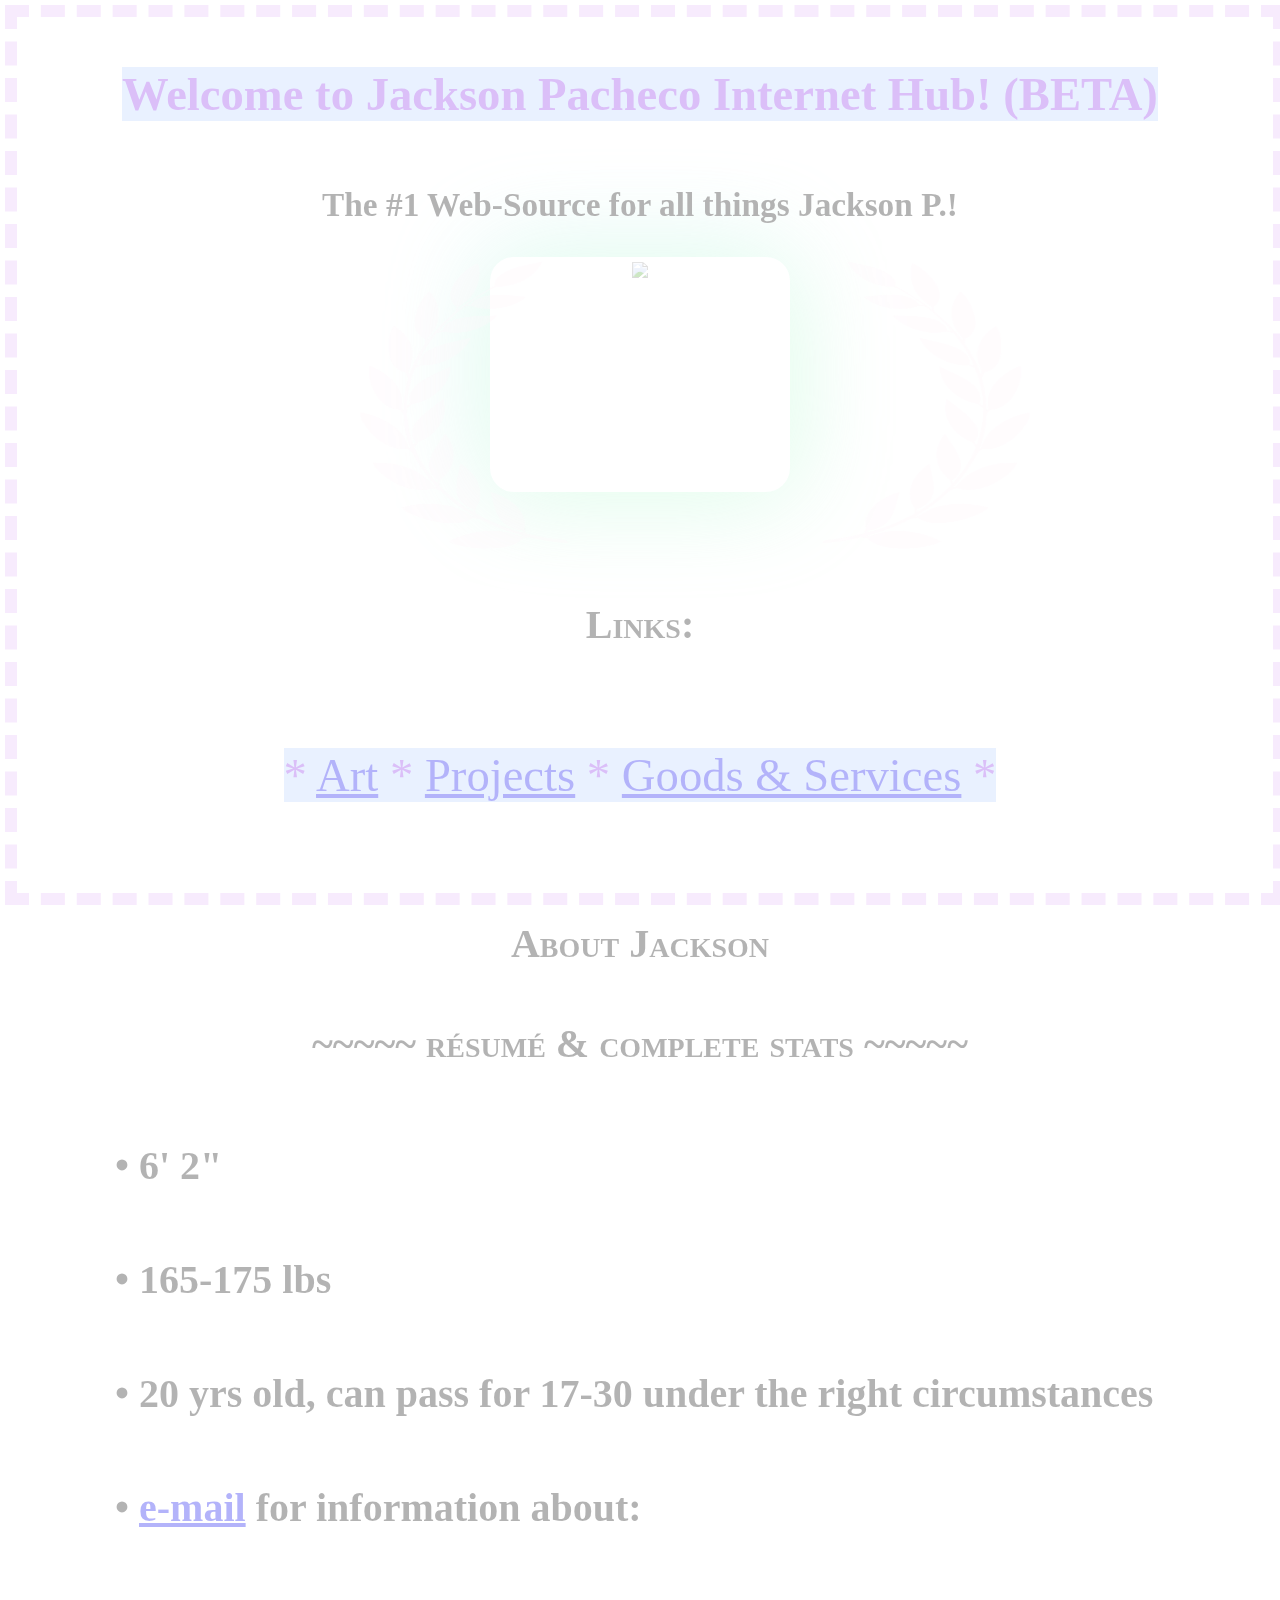
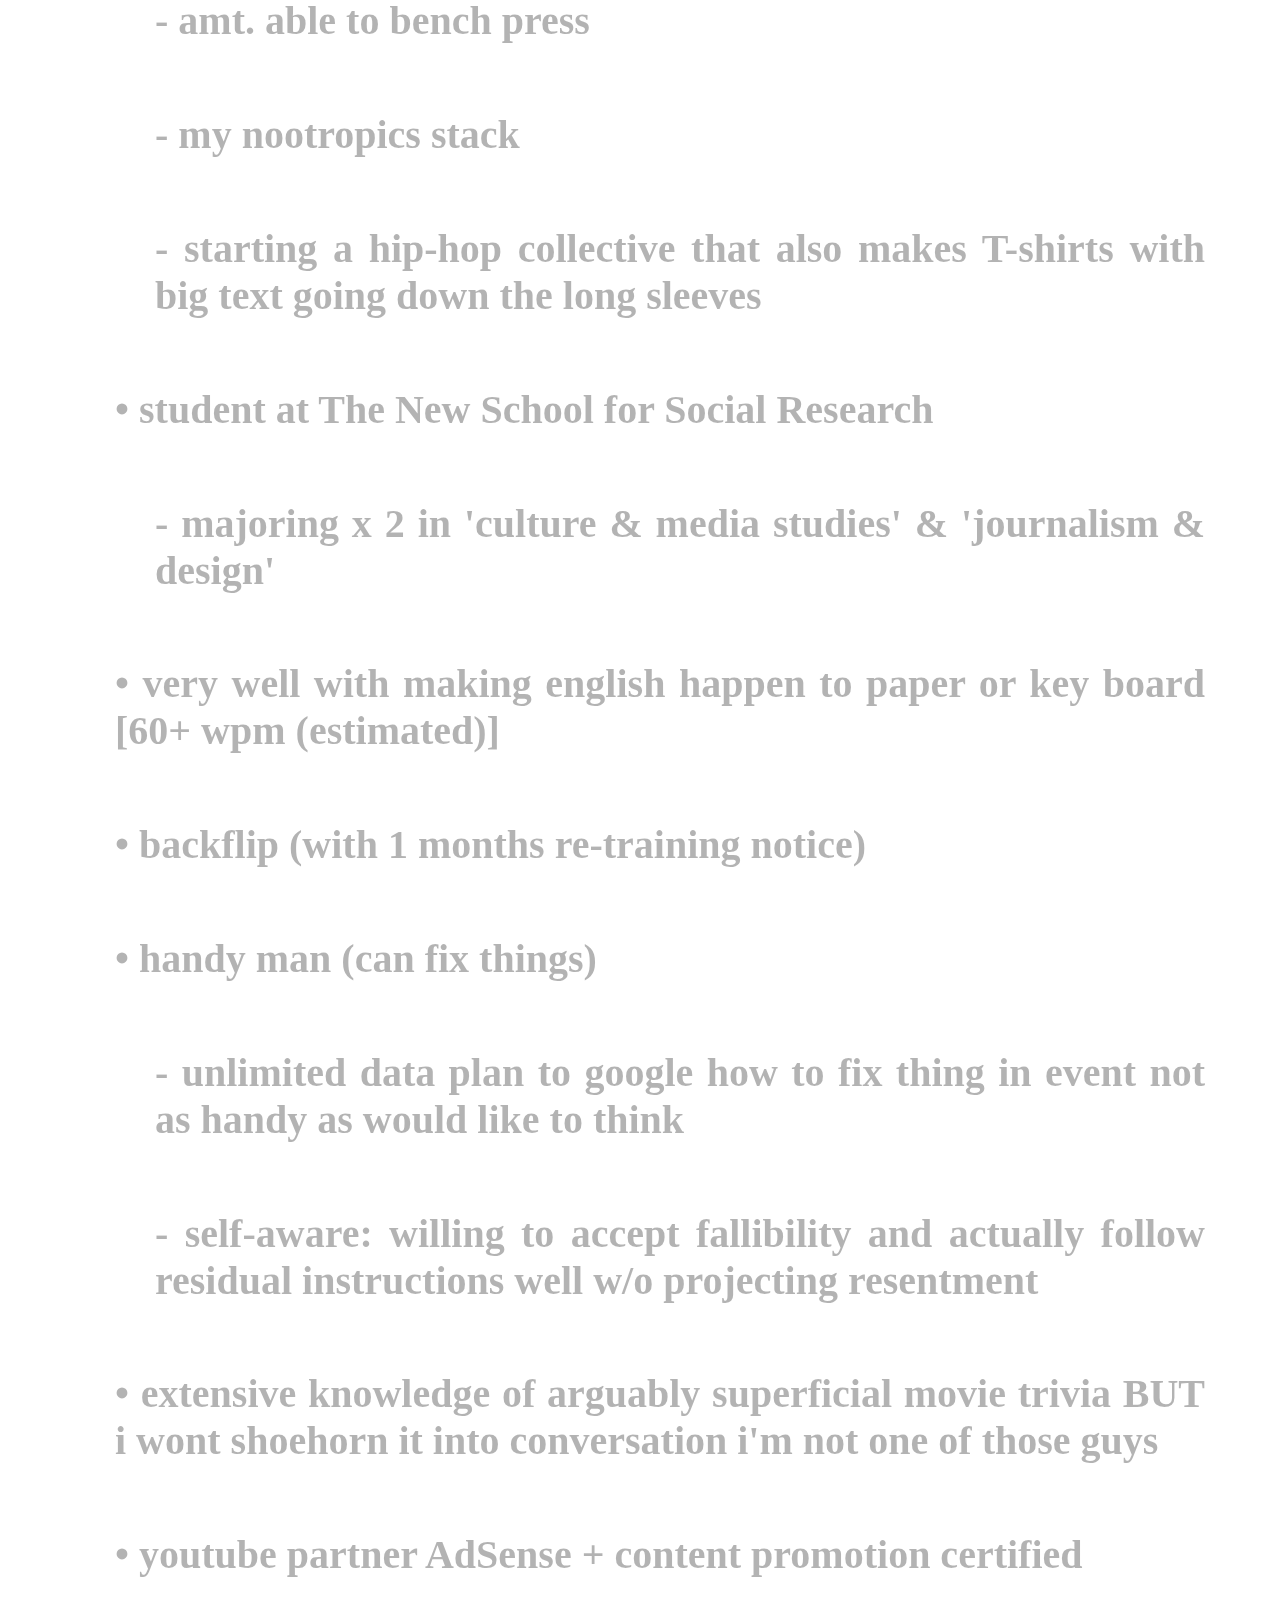
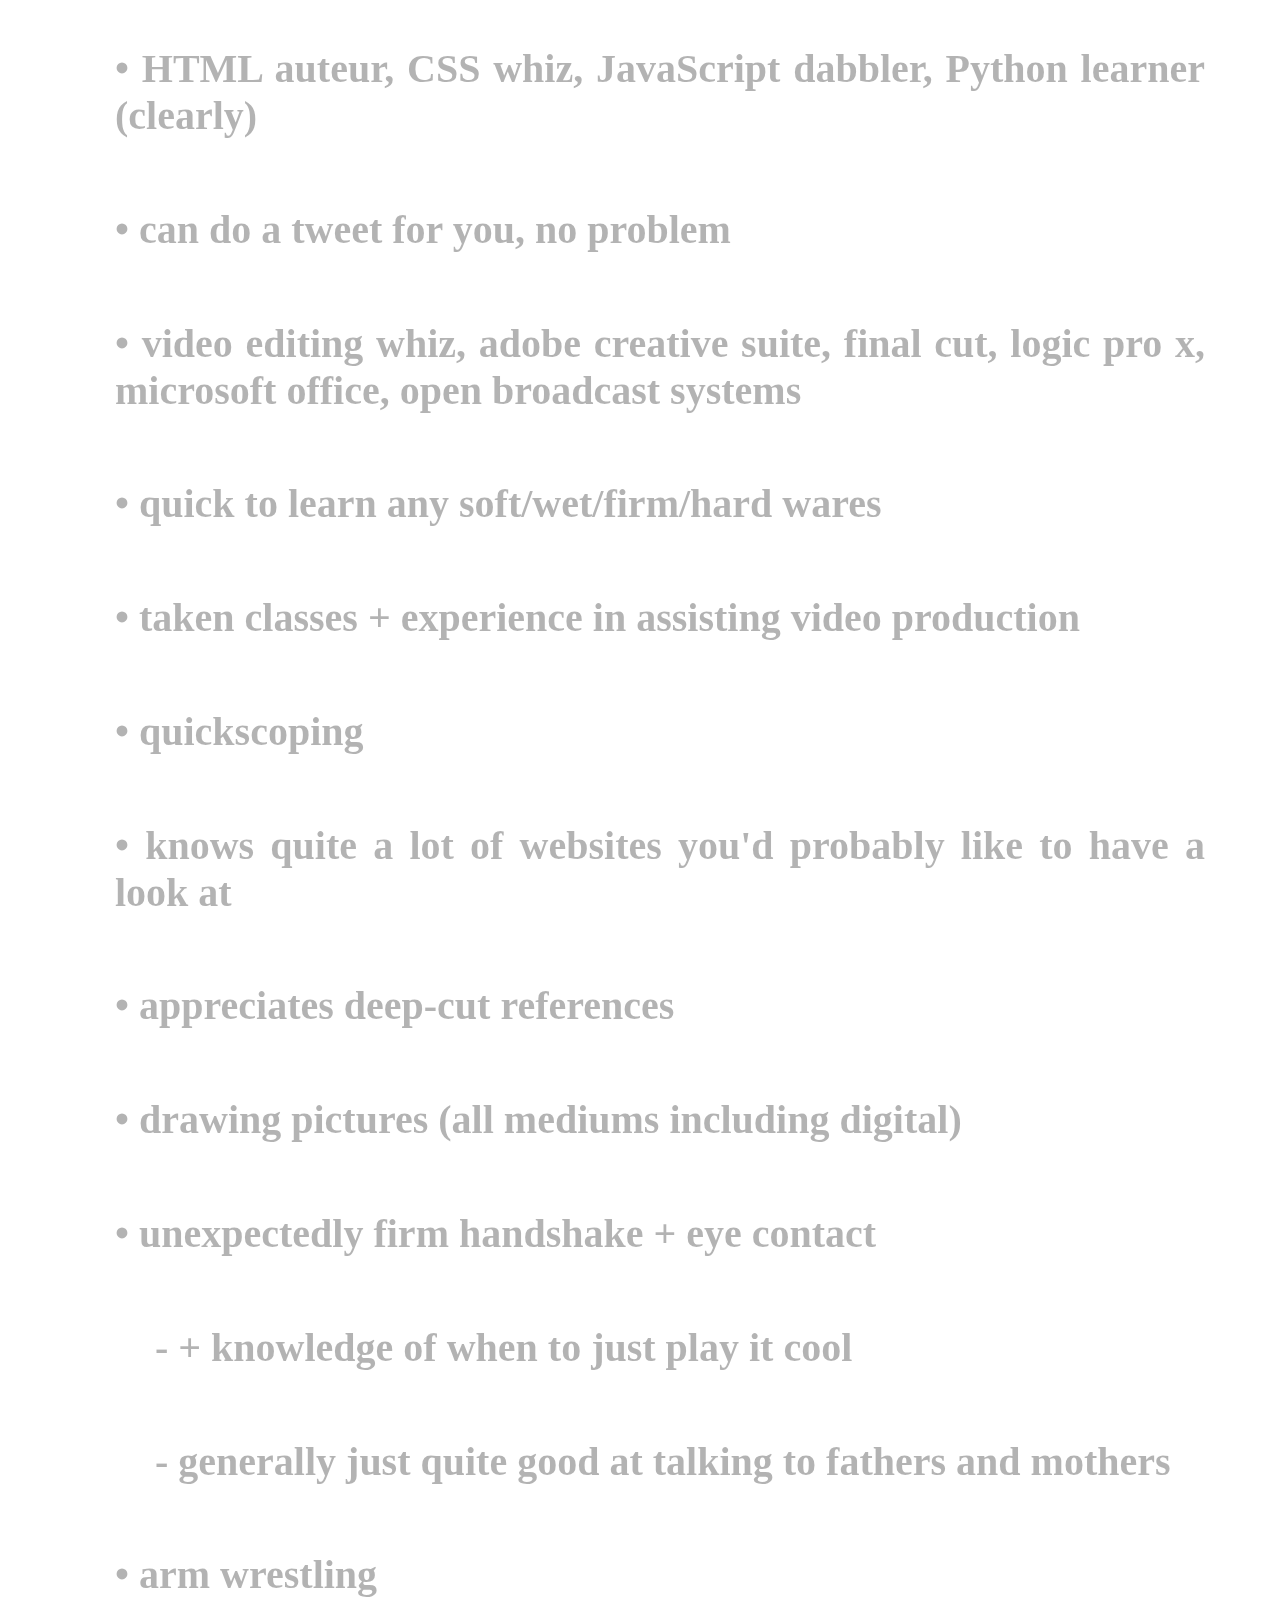
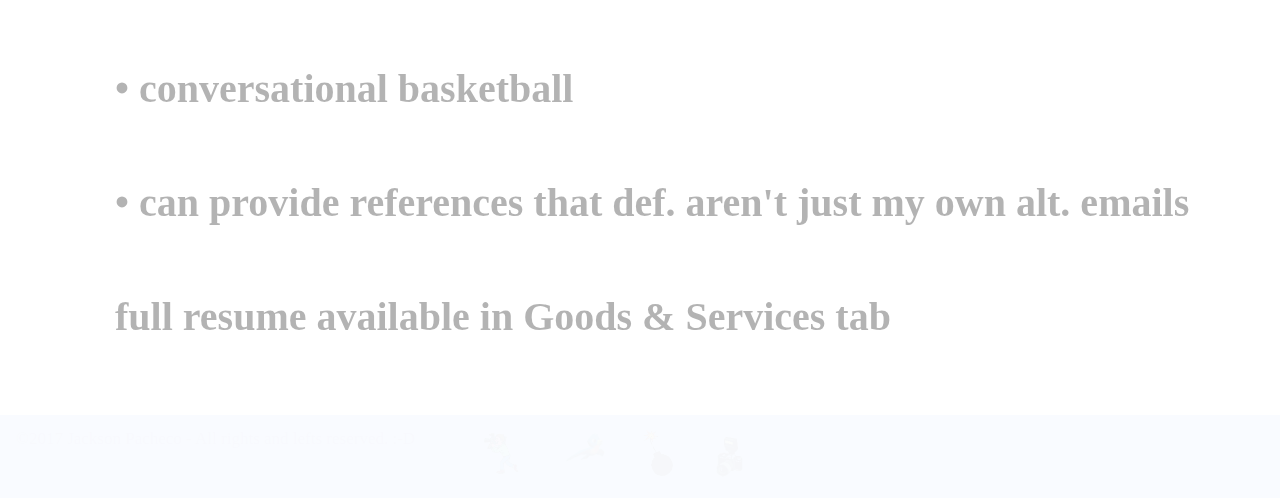
==== commit 0062c21b: "Update index.html" ====
--- a/index.html
+++ b/index.html
@@ -38,9 +38,9 @@
   <h5>  <ol>- amt. able to bench press</ol></h5>
   <h5>  <ol>- my nootropics stack</ol></h5>
   <h5>  <ol>- starting a hip-hop collective that also makes T-shirts with big text going down the long sleeves</ol></h5>
-  <h5>  •  student at the new school</h5>  
+  <h5>  •  student at The New School for Social Research</h5>  
   <h5>  <ol>- majoring x 2 in 'culture & media studies' & 'journalism & design'</ol></h5>
-  <h5>  •  very well with making english happen to paper or key board (+spelling) (+60 wpm (guessing))</h5>
+  <h5>  •  very well with making english happen to paper or key board [60+ wpm (estimated)]</h5>
   <h5>  •  backflip (with 1 months re-training notice)</h5>
   <h5>  •  handy man (can fix things) </h5>
   <h5>  <ol>- unlimited data plan to google how to fix thing in event not as handy as would like to think</ol></h5>
@@ -53,8 +53,9 @@
   <h5>  •  quick to learn any soft/wet/firm/hard wares</h5>
   <h5>  •  taken classes + experience in assisting video production</h5>
   <h5>  •  quickscoping</h5>
+  <h5>  •  knows quite a lot of websites you'd probably like to have a look at</h5>
   <h5>  •  appreciates deep-cut references </h5>
-  <h5>  •  drawing pictures</h5>
+  <h5>  •  drawing pictures (all mediums including digital)</h5>
   <h5>  •  unexpectedly firm handshake + eye contact</h5>
   <h5>  <ol>  - + knowledge of when to just play it cool</ol> </h5>
   <h5>  <ol>  - generally just quite good at talking to fathers and mothers</ol> </h5>
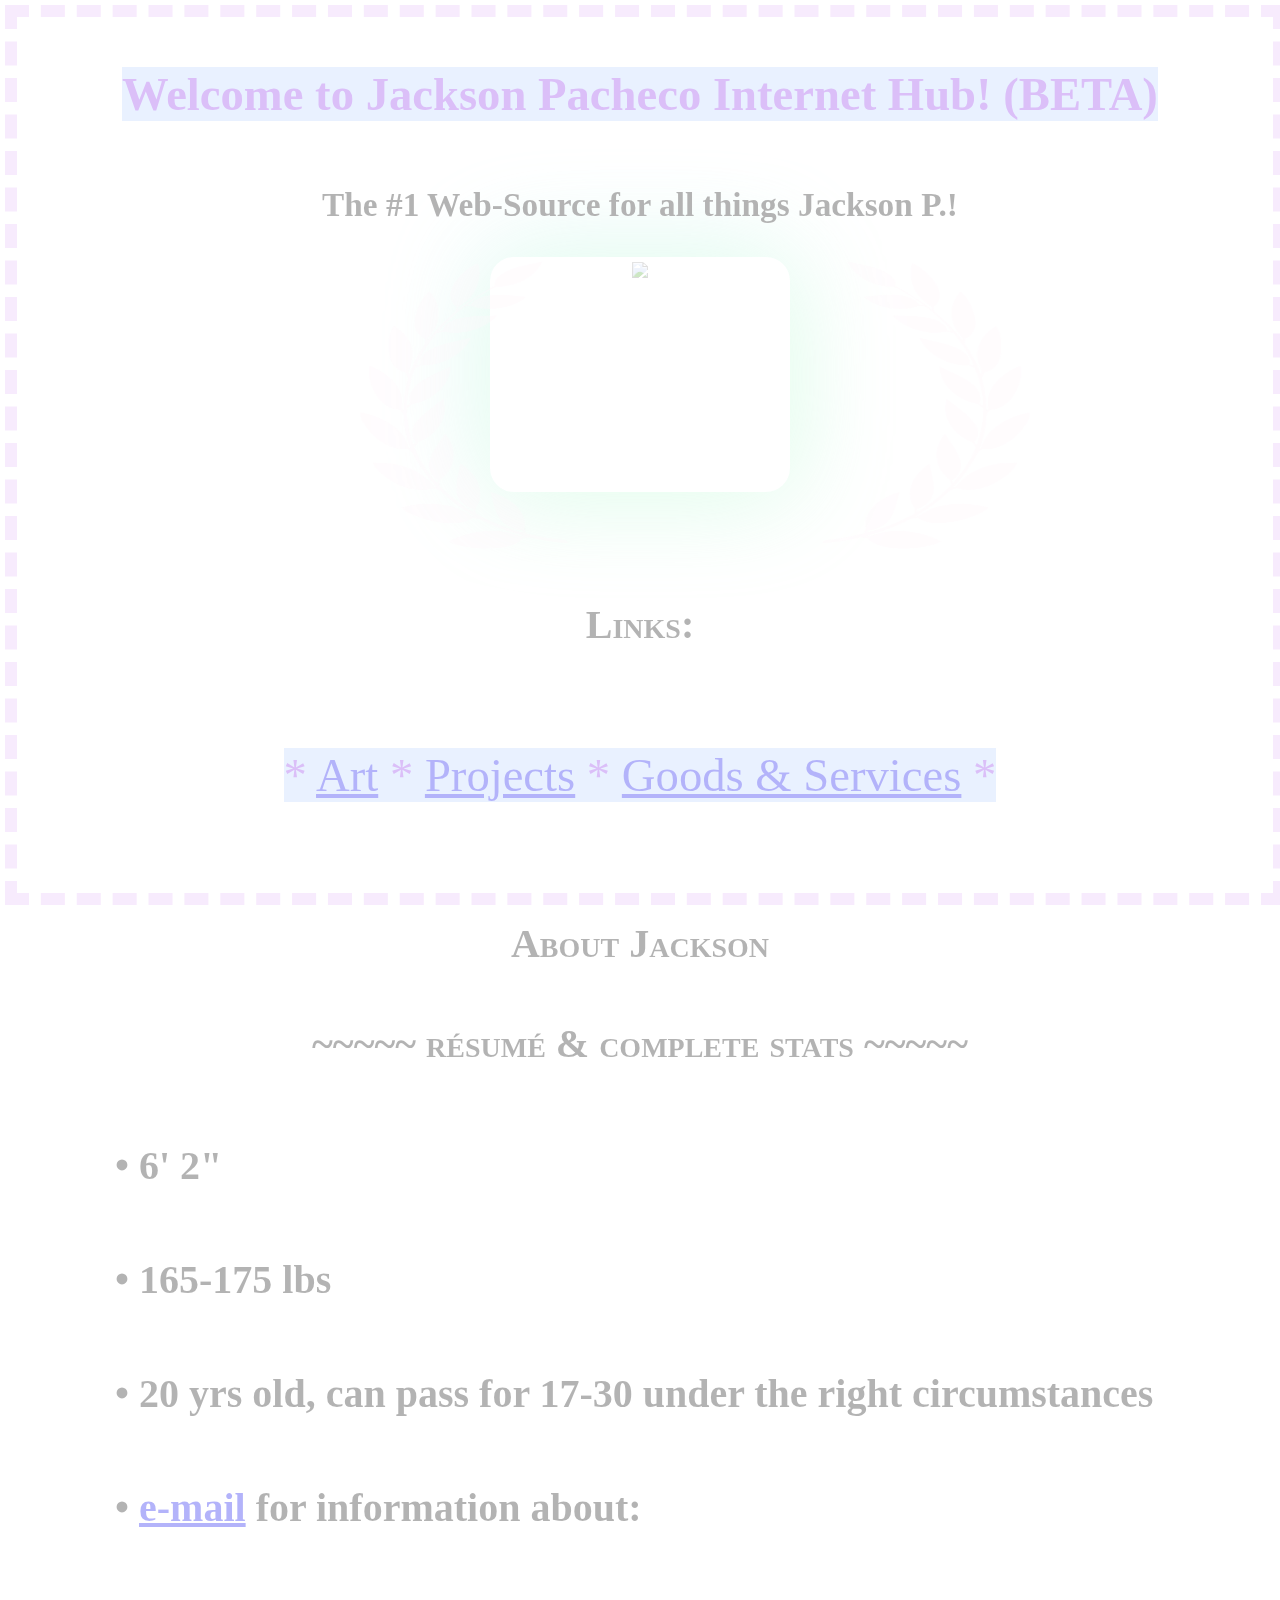
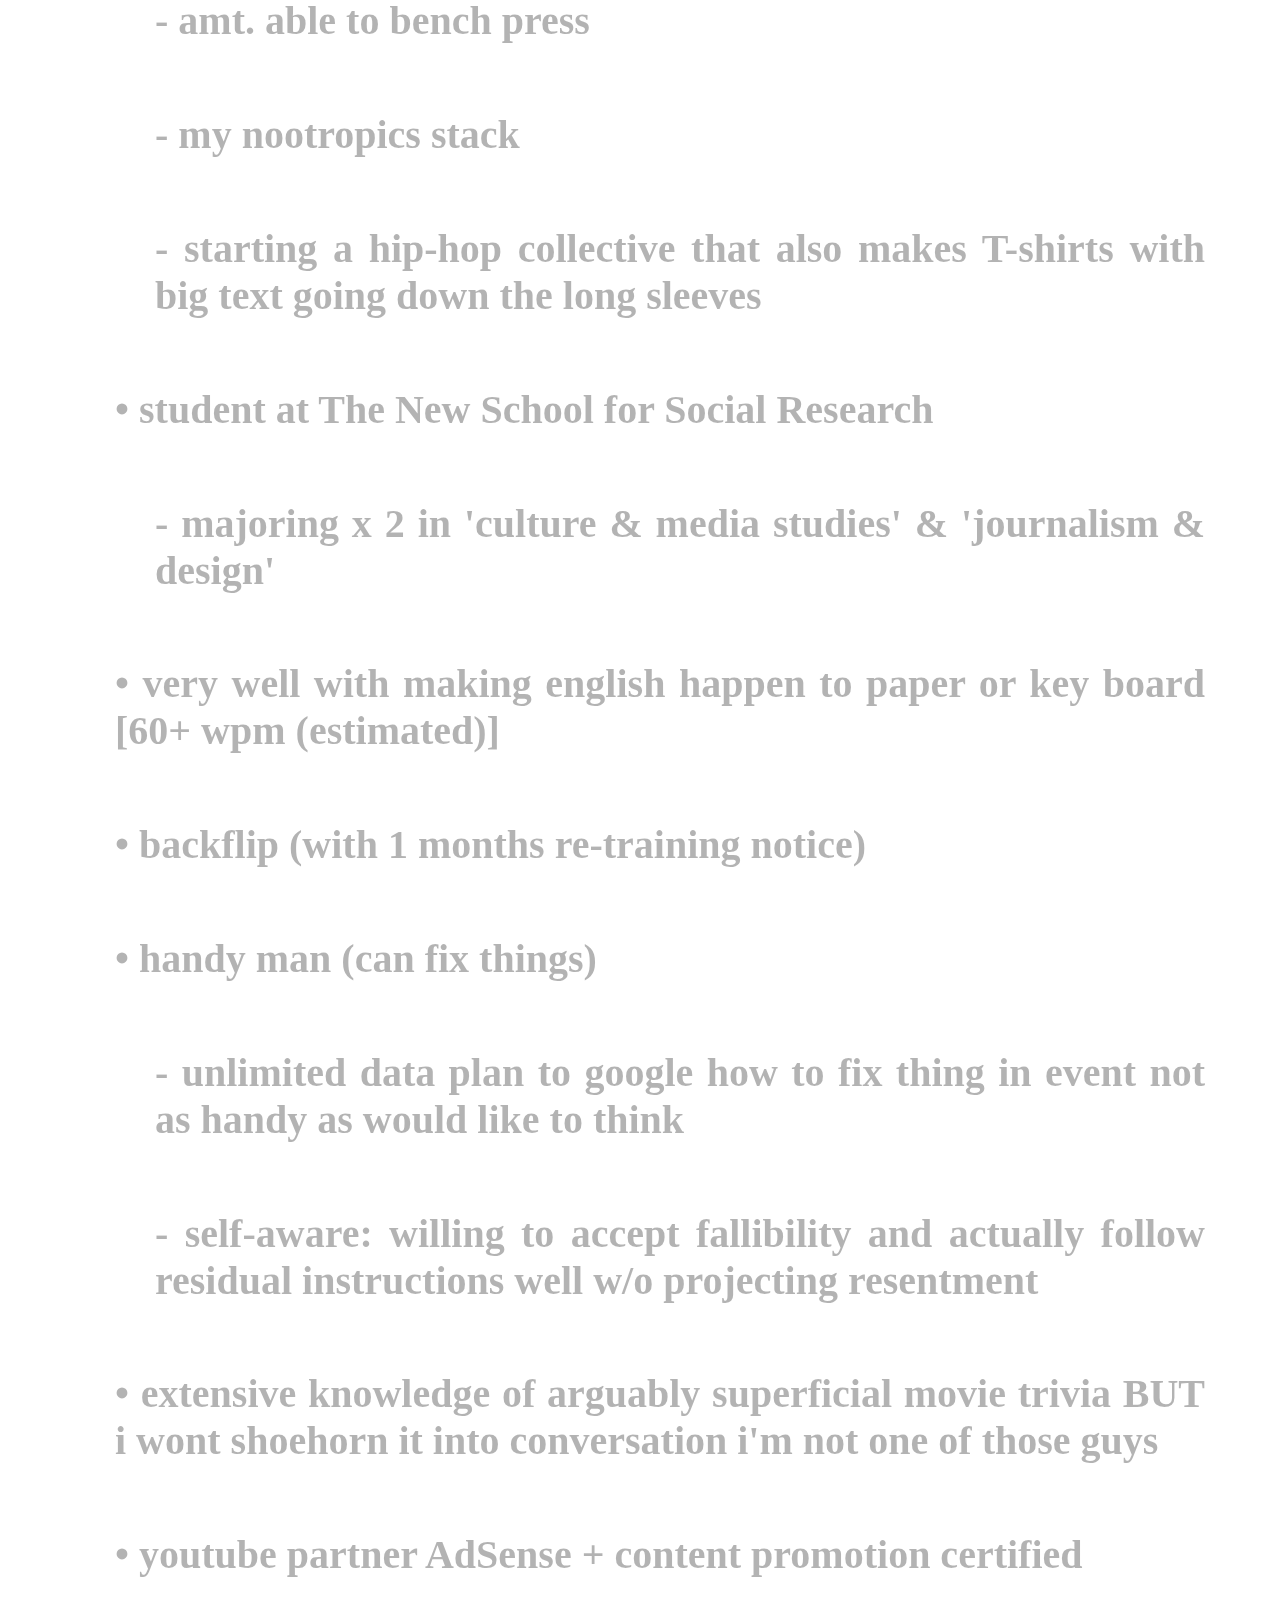
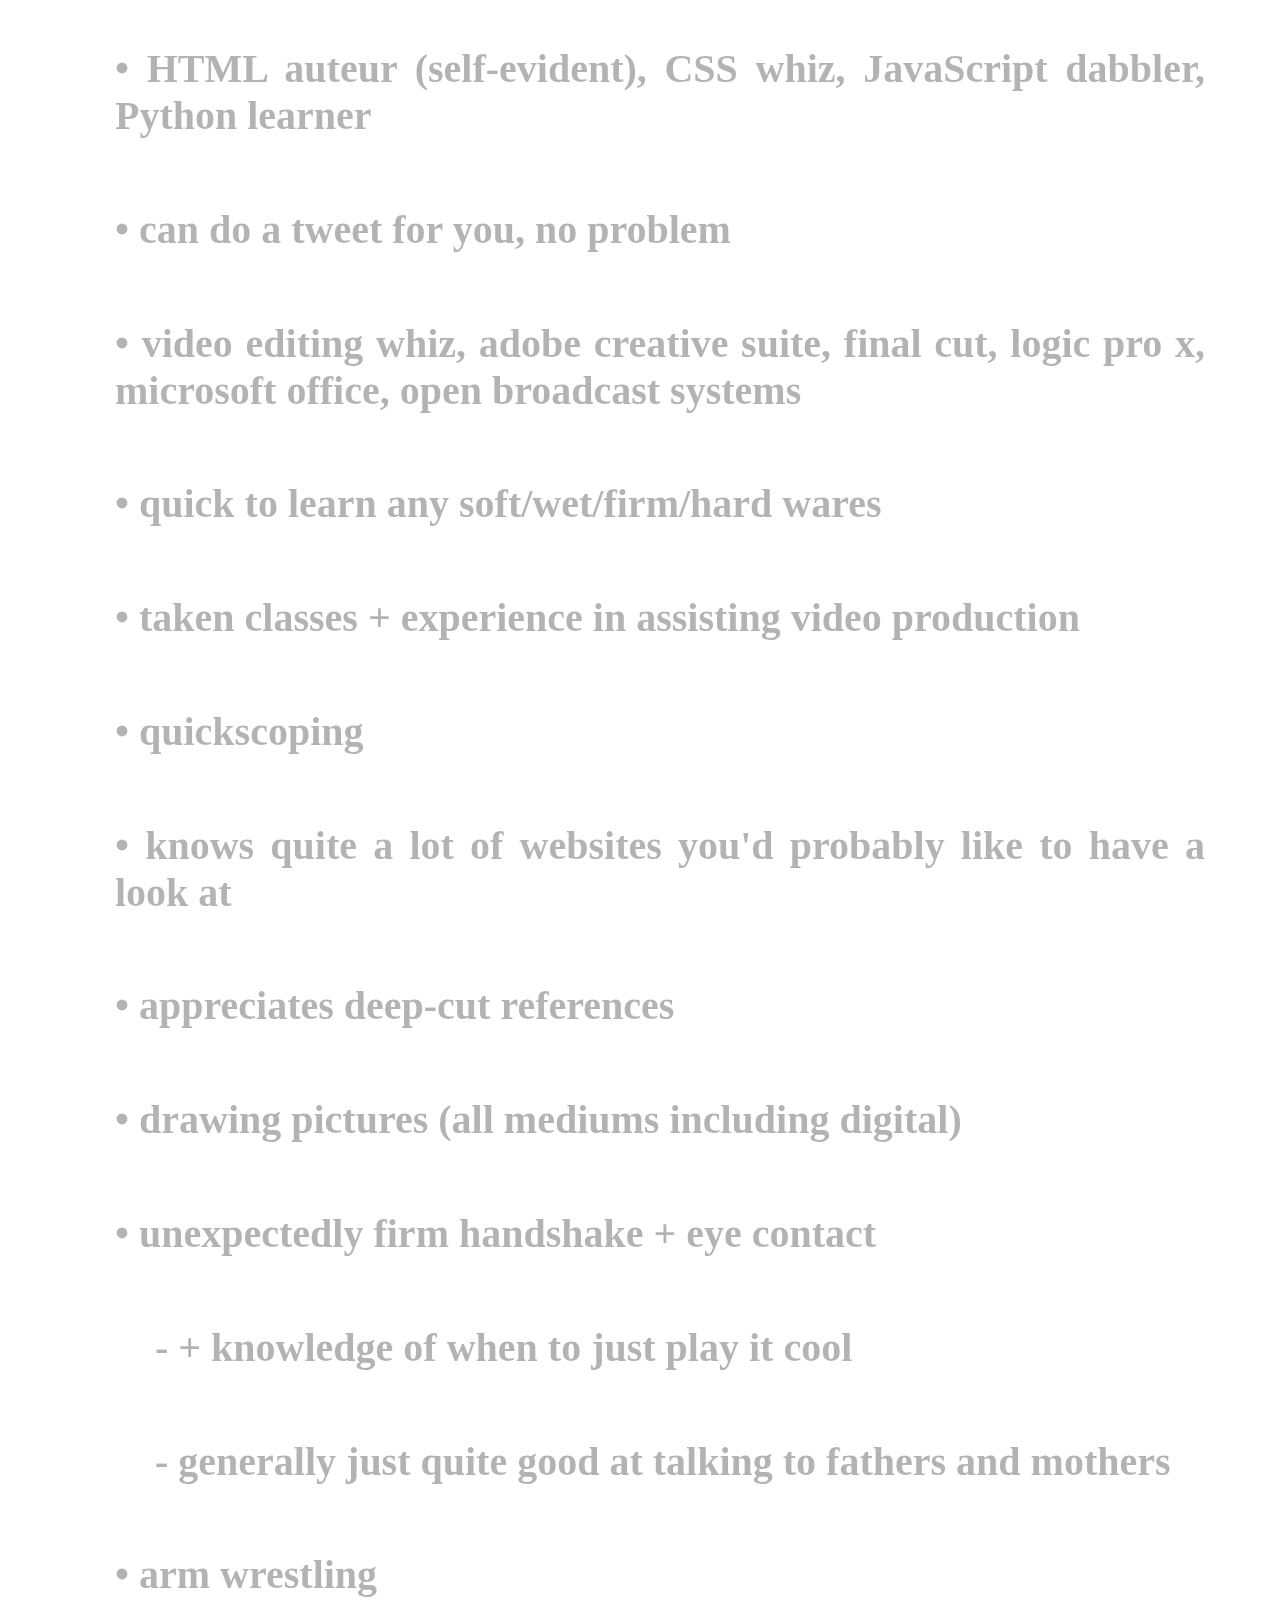
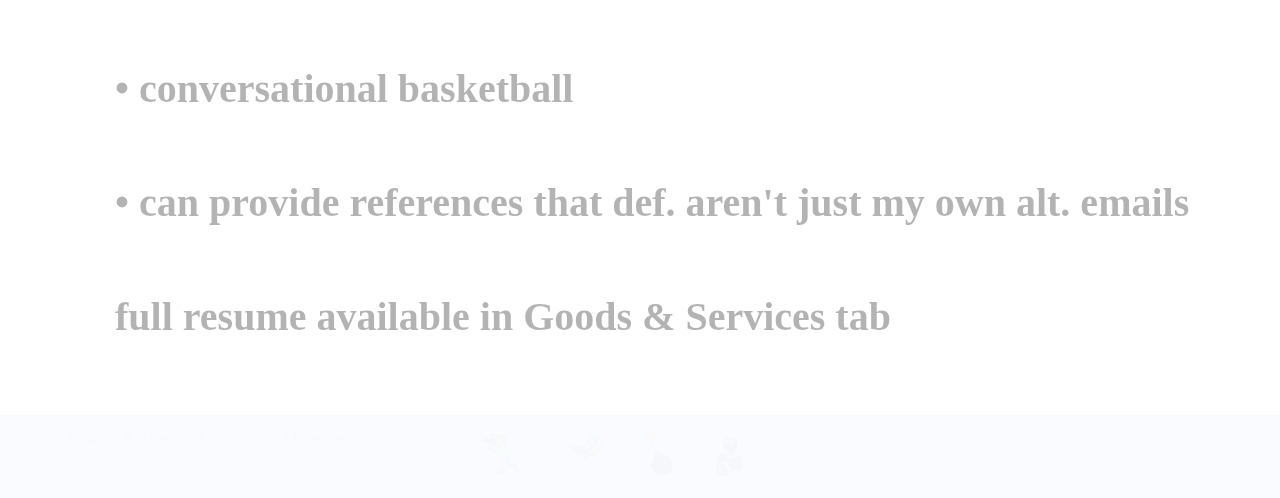
==== commit 778f155c: "Update index.html" ====
--- a/index.html
+++ b/index.html
@@ -47,7 +47,7 @@
   <h5>  <ol>- self-aware: willing to accept fallibility and actually follow residual instructions well w/o projecting resentment</ol></h5>
   <h5>  •  extensive knowledge of arguably superficial movie trivia BUT i wont shoehorn it into conversation i'm not one of those guys</h5>
   <h5>  •  youtube partner AdSense + content promotion certified </h5>
-  <h5>  •  HTML auteur, CSS whiz, JavaScript dabbler, Python learner (clearly)</h5>
+  <h5>  •  HTML auteur (self-evident), CSS whiz, JavaScript dabbler, Python learner</h5>
   <h5>  •  can do a tweet for you, no problem</h5>
   <h5>  •  video editing whiz, adobe creative suite, final cut, logic pro x, microsoft office, open broadcast systems </h5>
   <h5>  •  quick to learn any soft/wet/firm/hard wares</h5>
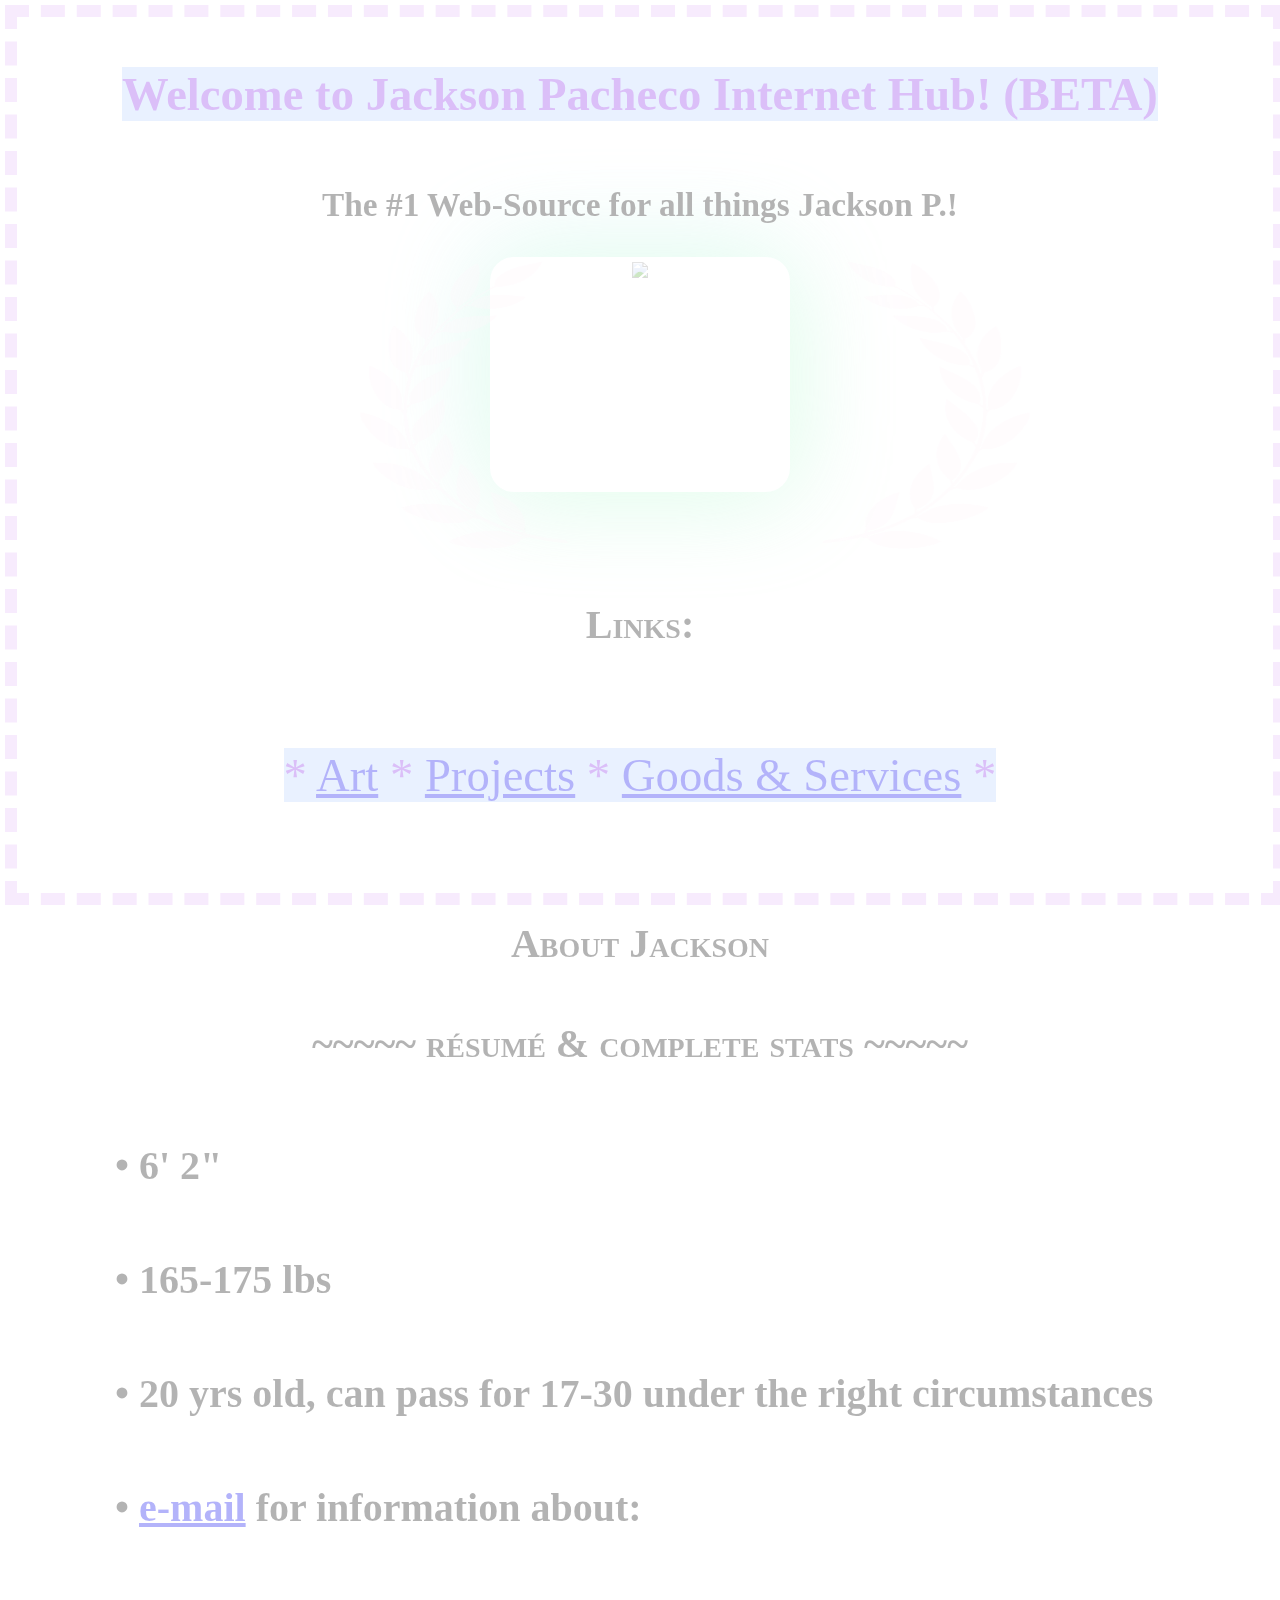
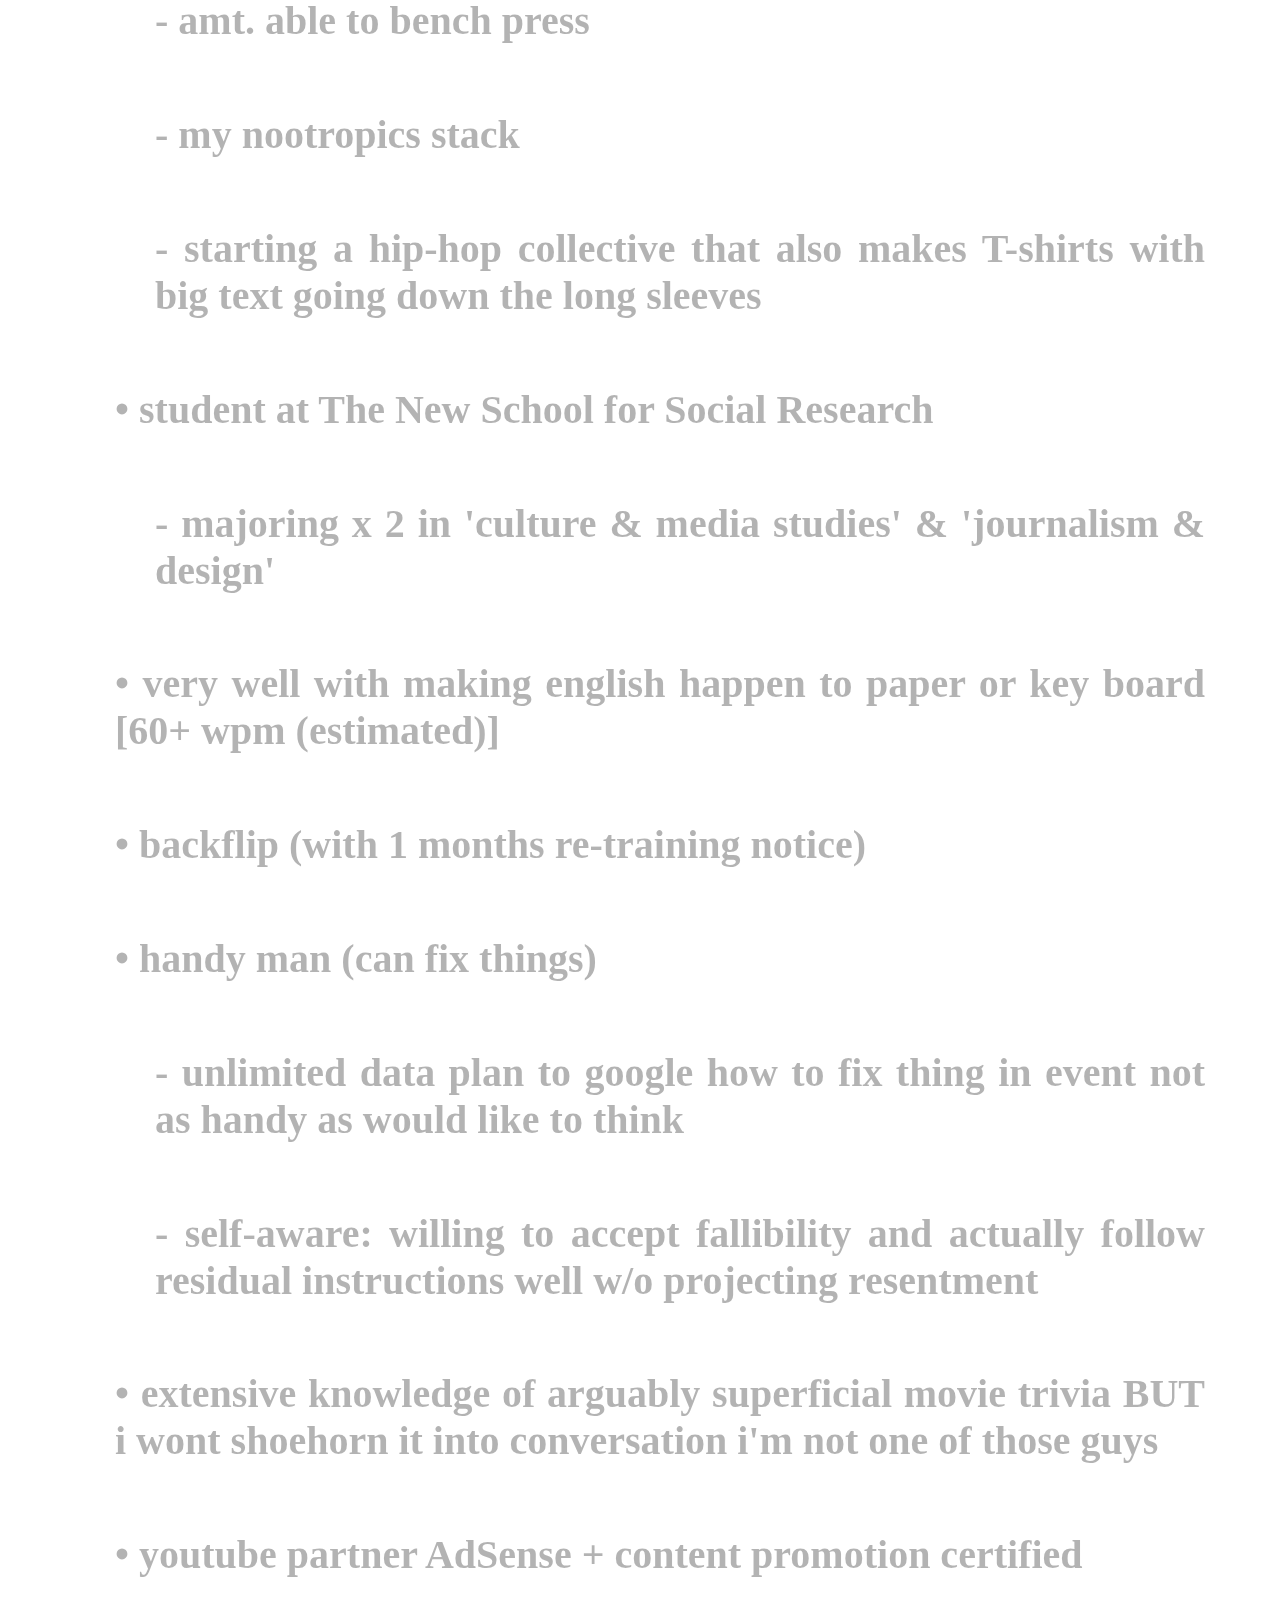
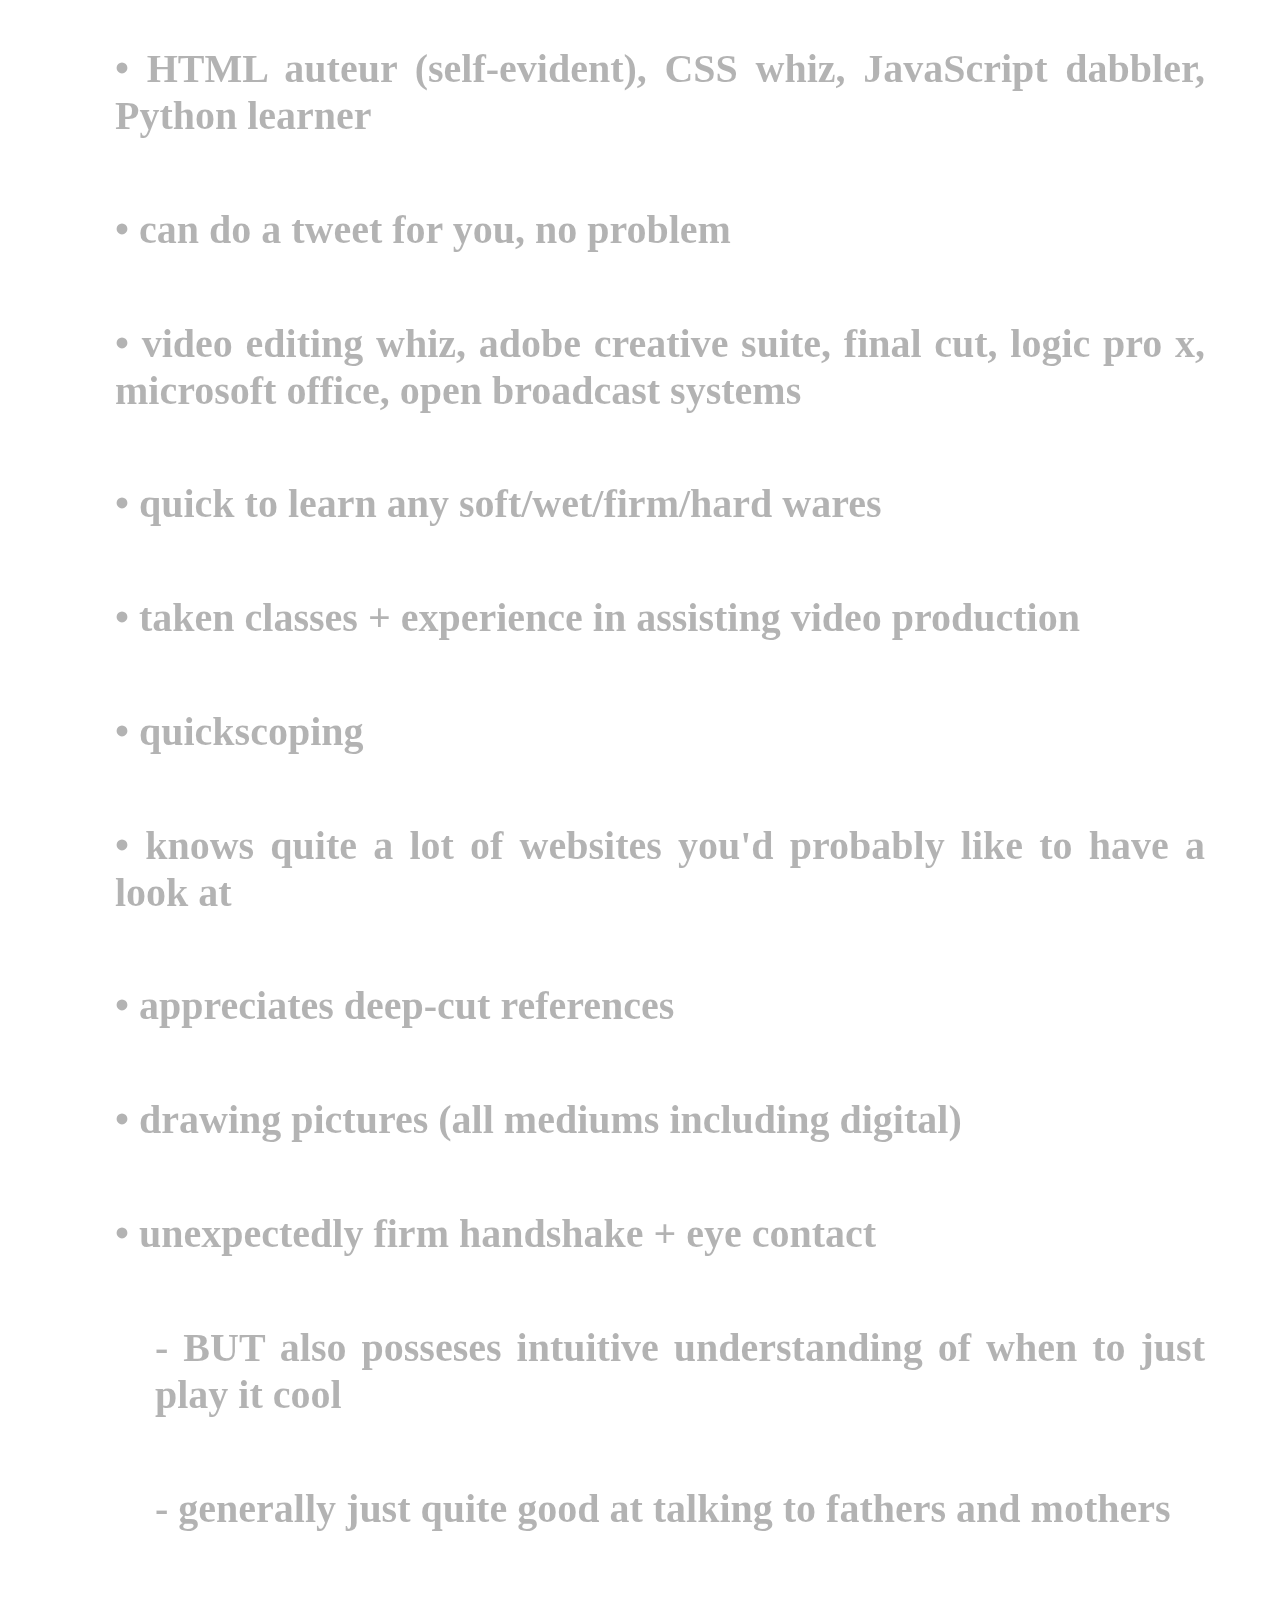
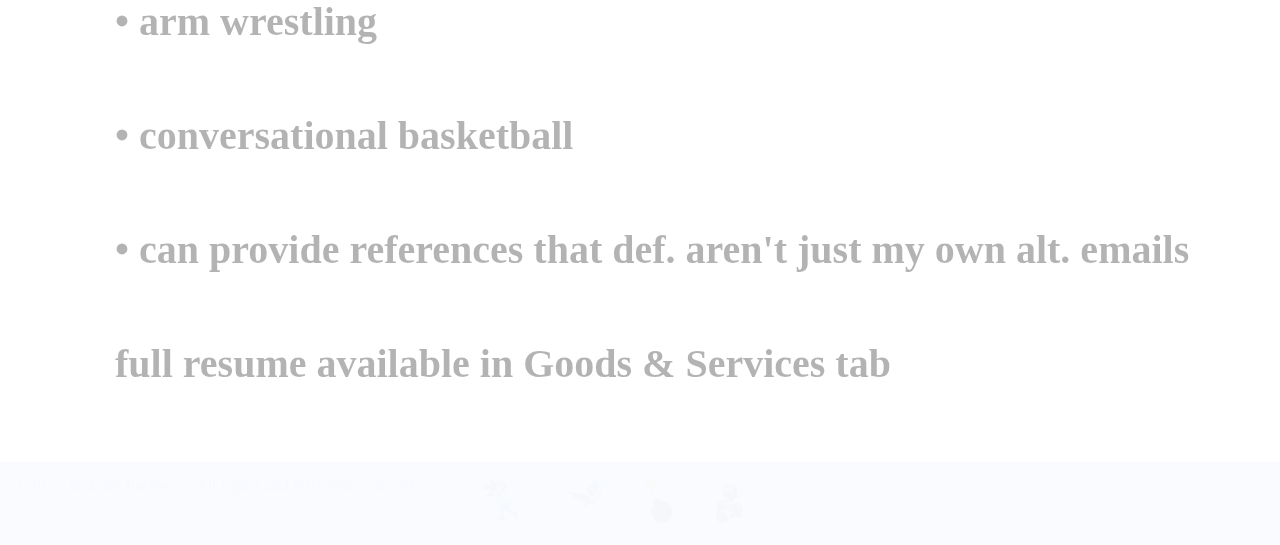
==== commit e67b4714: "Update index.html" ====
--- a/index.html
+++ b/index.html
@@ -57,9 +57,10 @@
   <h5>  •  appreciates deep-cut references </h5>
   <h5>  •  drawing pictures (all mediums including digital)</h5>
   <h5>  •  unexpectedly firm handshake + eye contact</h5>
-  <h5>  <ol>  - + knowledge of when to just play it cool</ol> </h5>
+  <h5>  <ol>  - BUT also posseses intuitive understanding of when to just play it cool</ol> </h5>
   <h5>  <ol>  - generally just quite good at talking to fathers and mothers</ol> </h5>
-  <h5>  •  arm wrestling</h5>  <h5>  •  conversational basketball </h5>
+  <h5>  •  arm wrestling</h5>  
+  <h5>  •  conversational basketball </h5>
   <h5>  •  can provide references that def. aren't just my own alt. emails</h5>
   <h5>  <b> full resume available in Goods & Services tab </b> </h5>
 
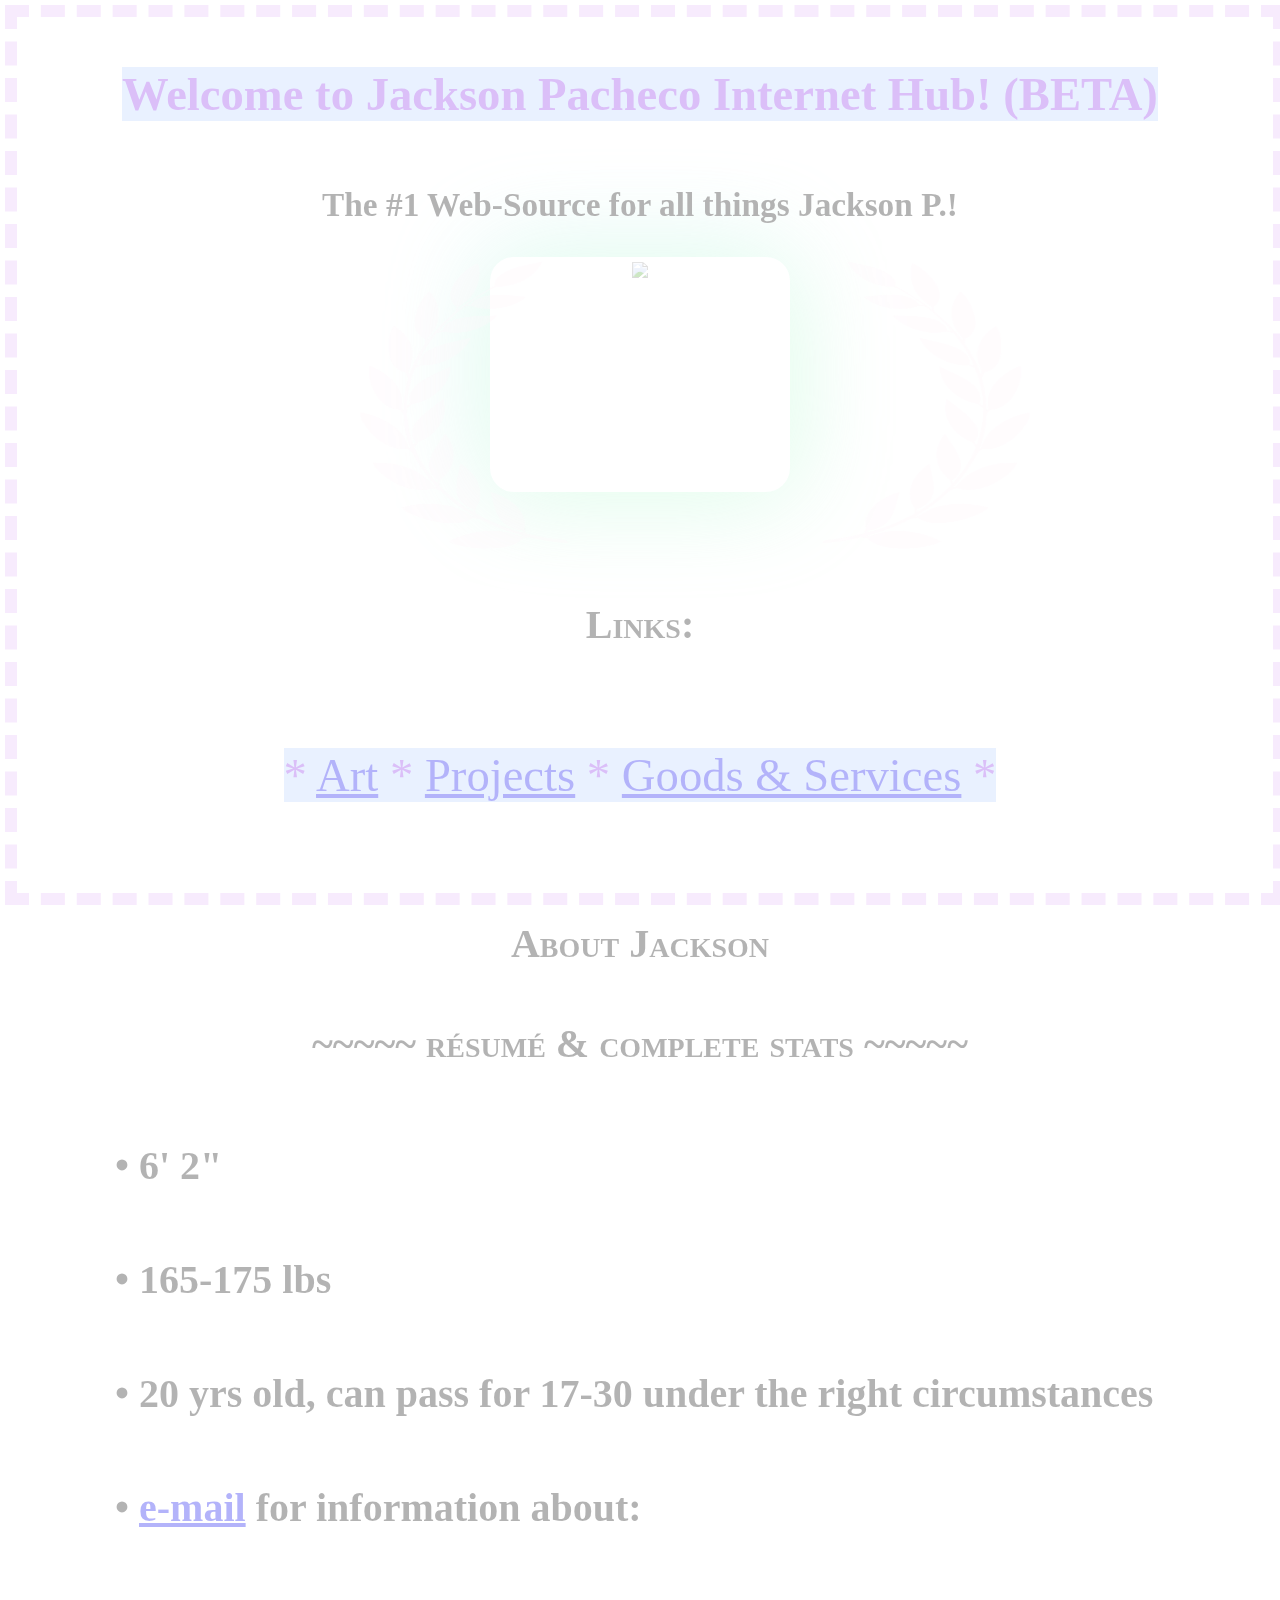
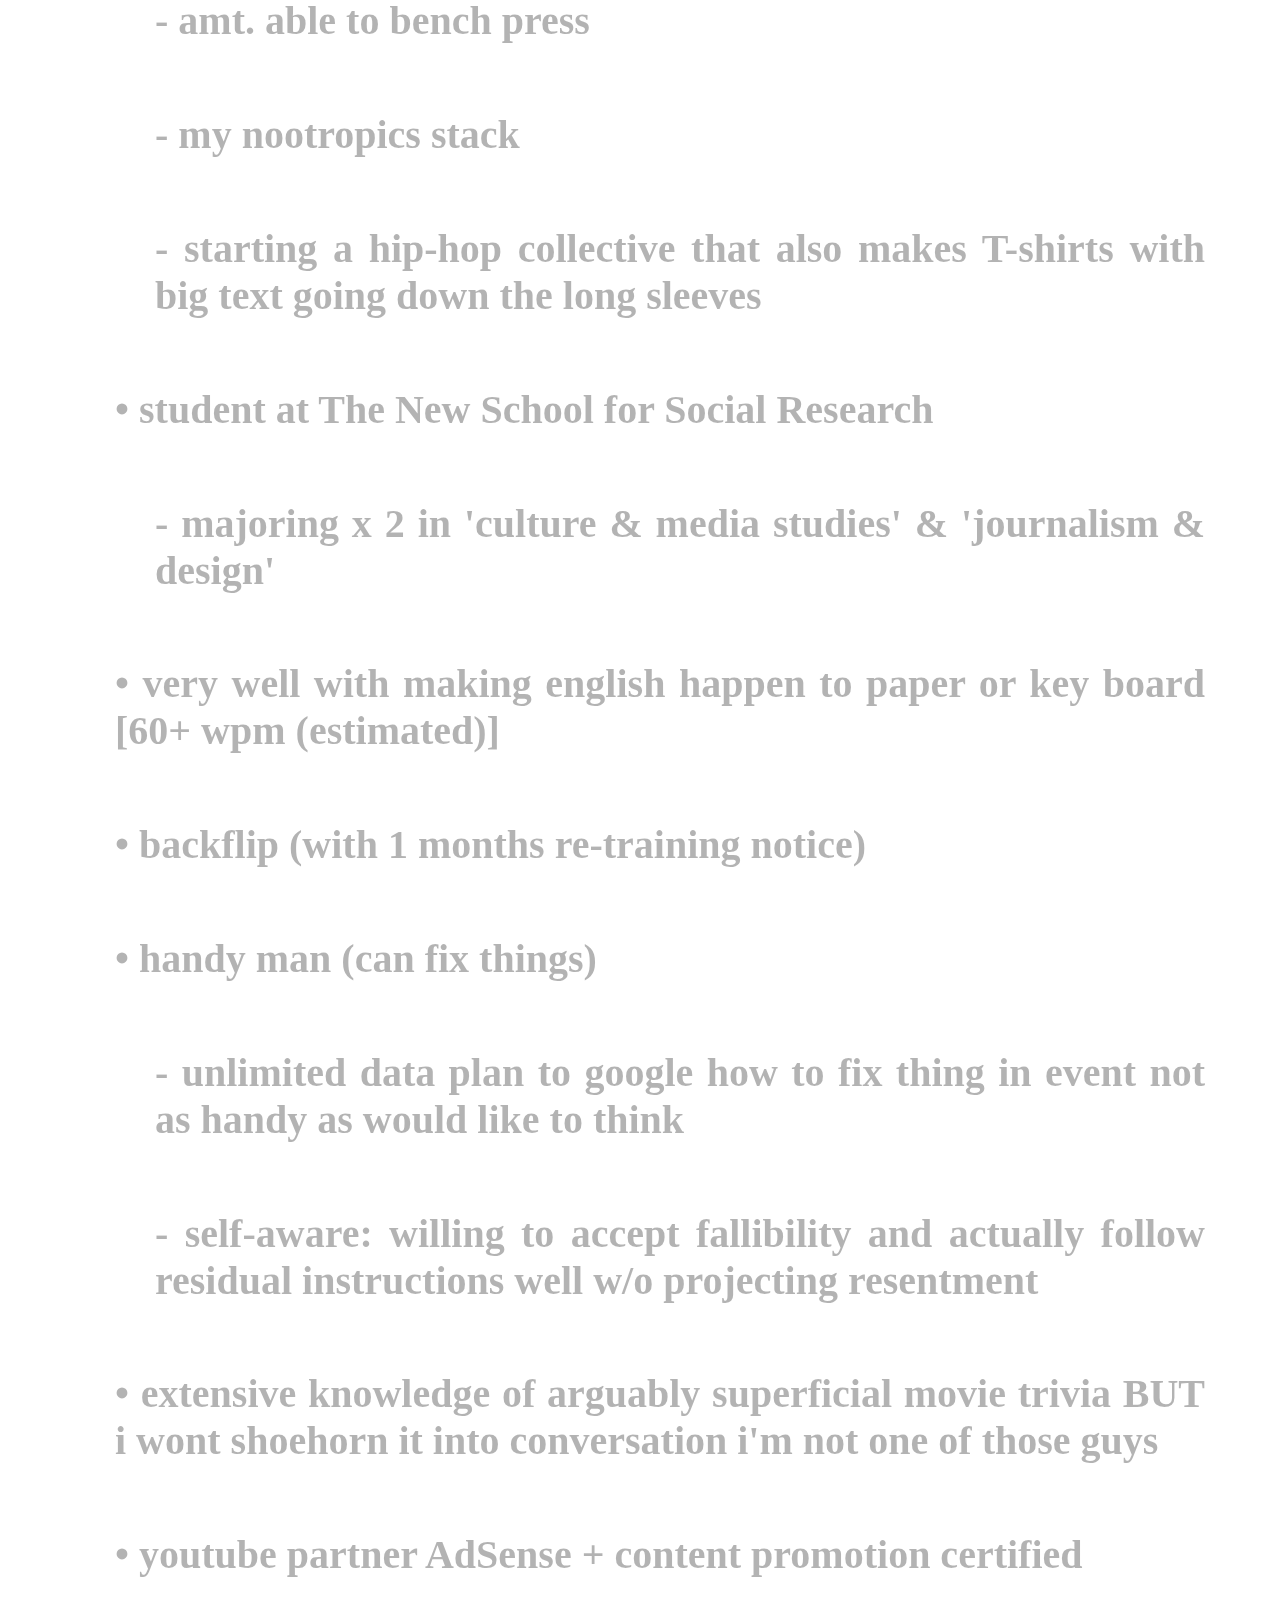
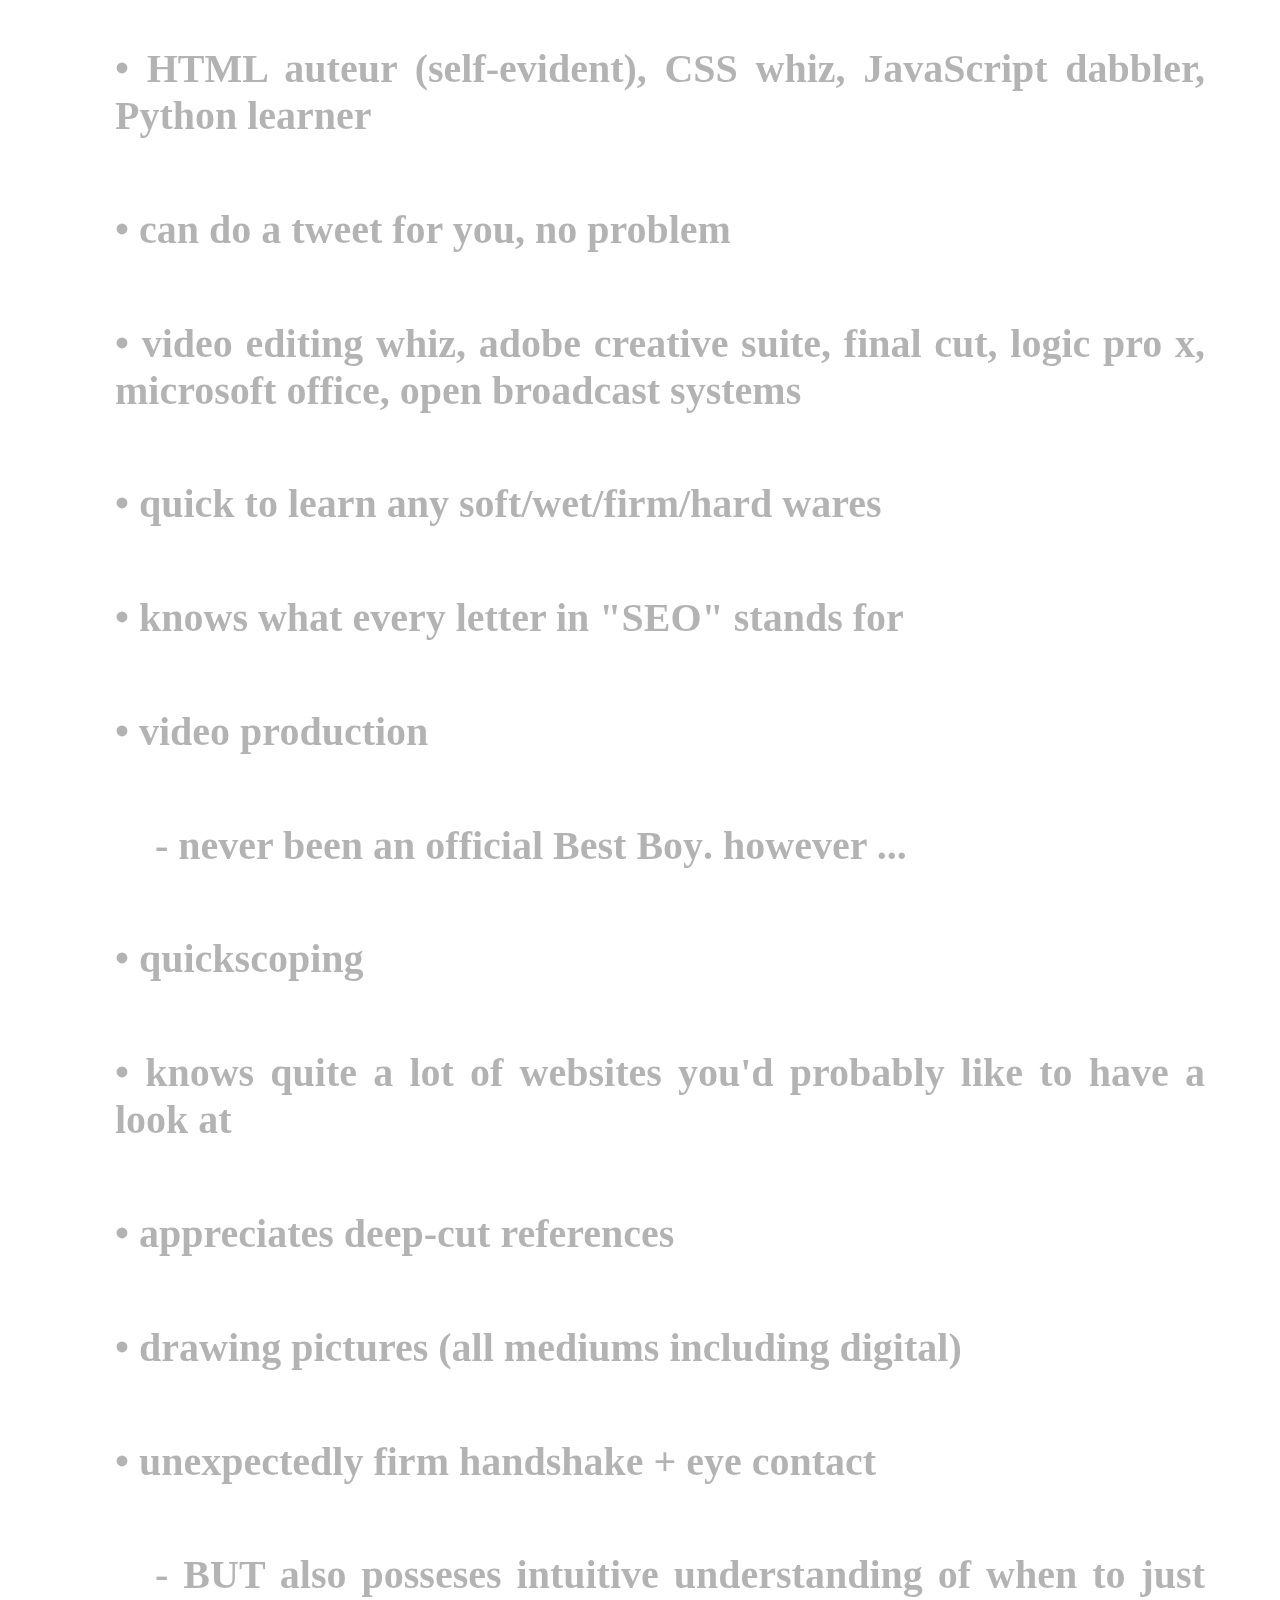
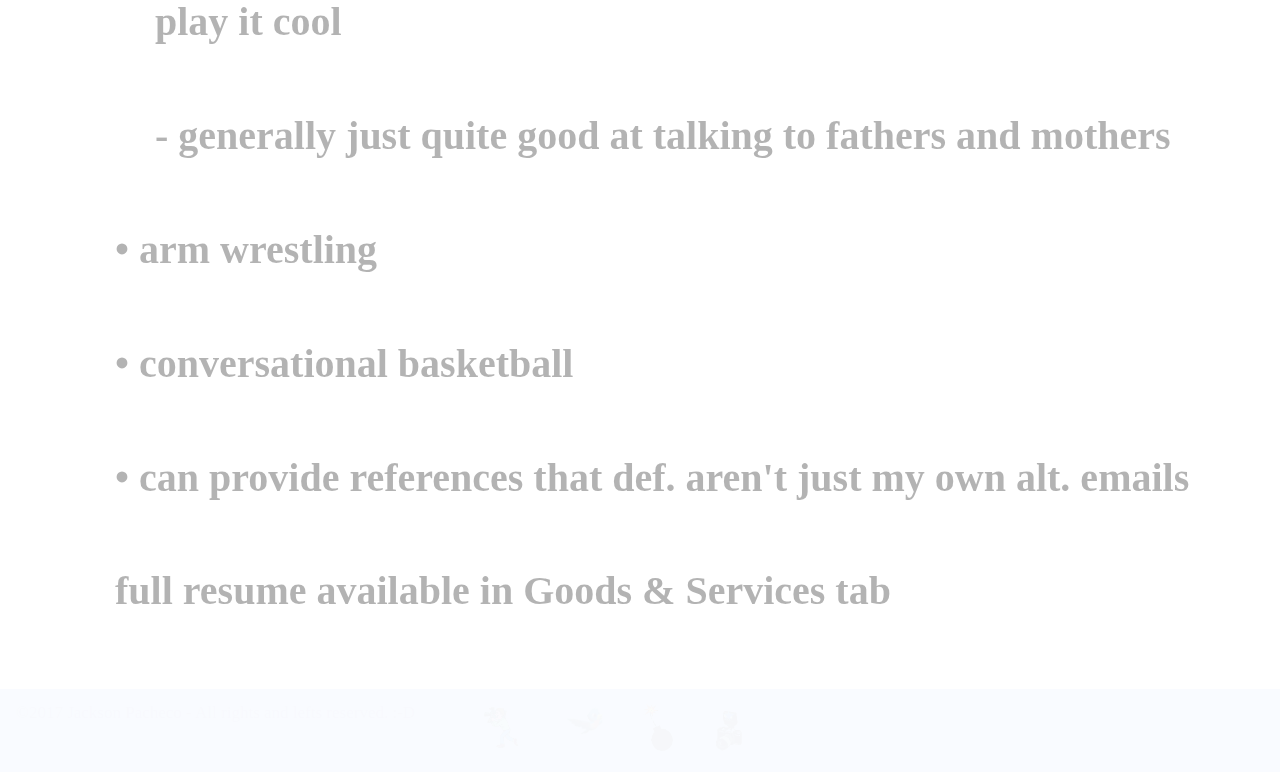
==== commit 492d6451: "Update index.html" ====
--- a/index.html
+++ b/index.html
@@ -51,7 +51,9 @@
   <h5>  •  can do a tweet for you, no problem</h5>
   <h5>  •  video editing whiz, adobe creative suite, final cut, logic pro x, microsoft office, open broadcast systems </h5>
   <h5>  •  quick to learn any soft/wet/firm/hard wares</h5>
-  <h5>  •  taken classes + experience in assisting video production</h5>
+  <h5>  •  knows what every letter in "SEO" stands for</h5>
+  <h5>  •  video production</h5>
+  <h5>  <ol>- never been an official <b>Best Boy</b>. however ...</ol></h5>
   <h5>  •  quickscoping</h5>
   <h5>  •  knows quite a lot of websites you'd probably like to have a look at</h5>
   <h5>  •  appreciates deep-cut references </h5>
